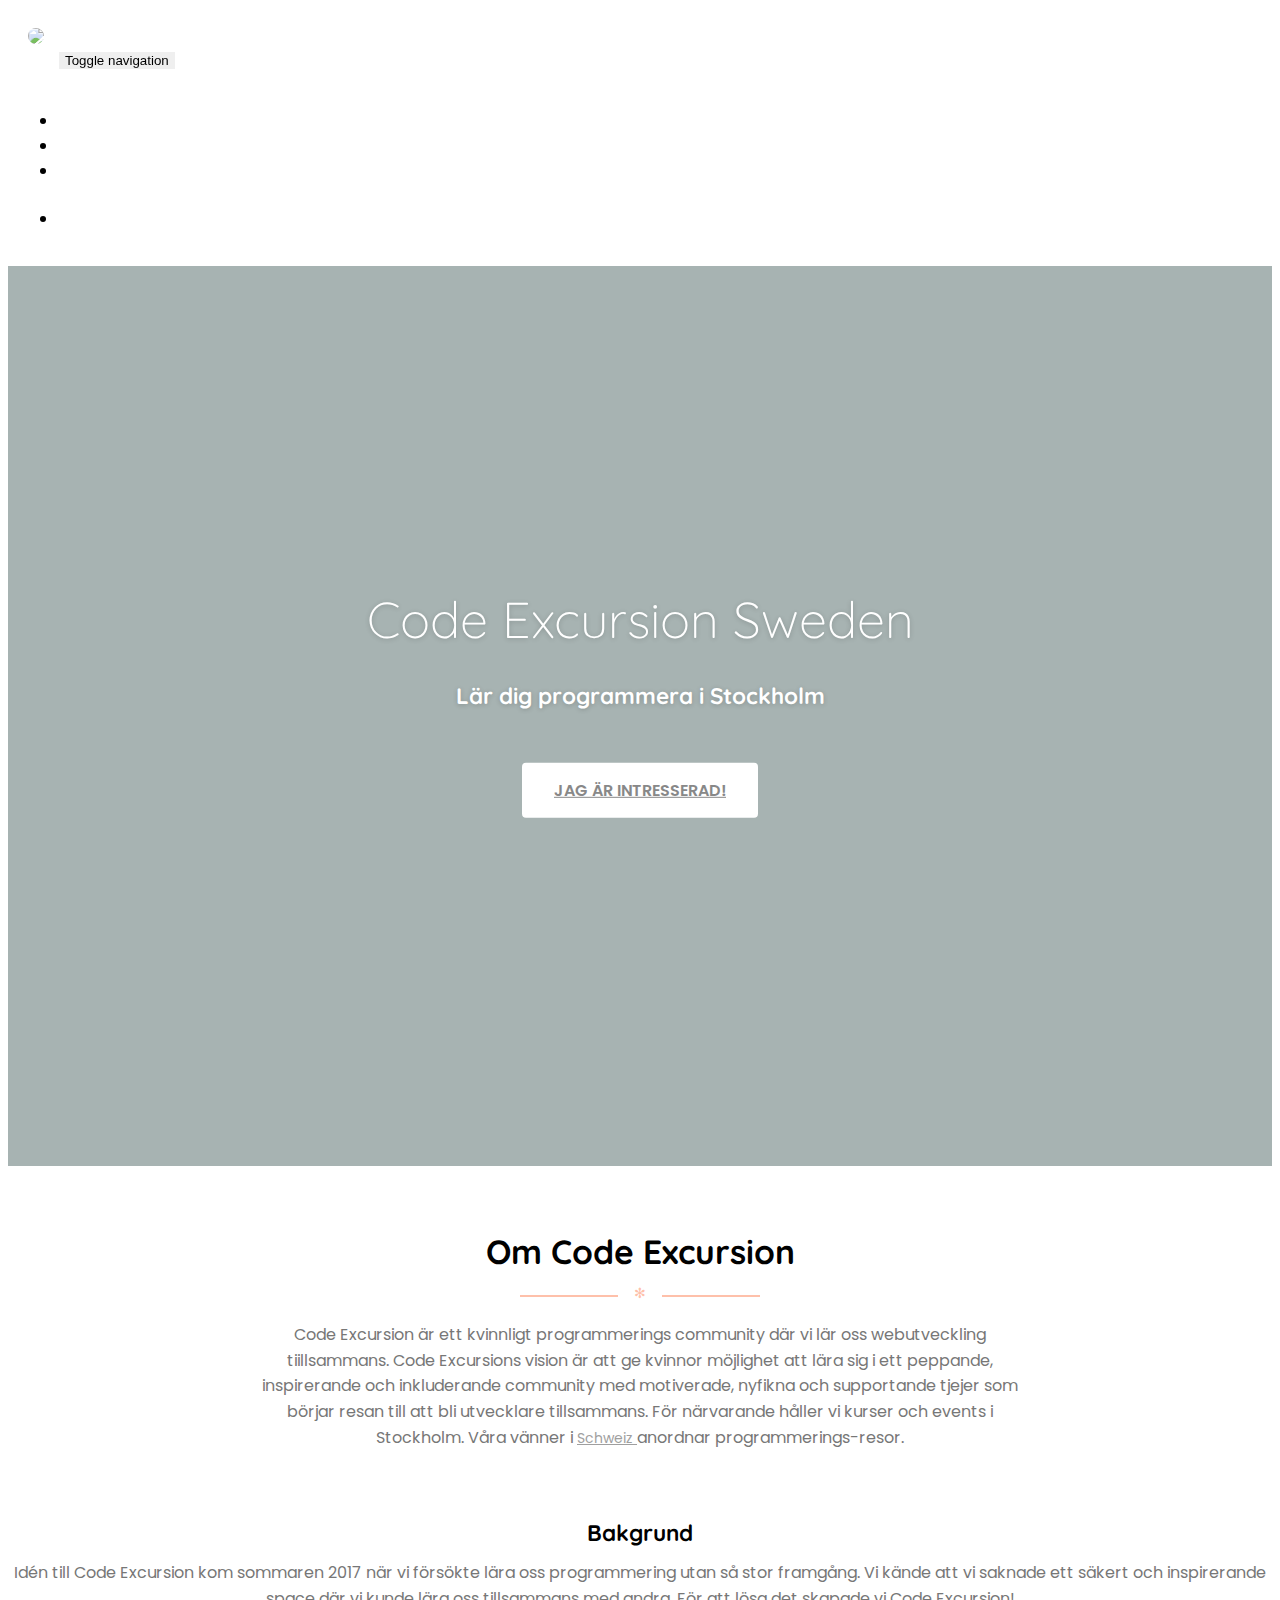
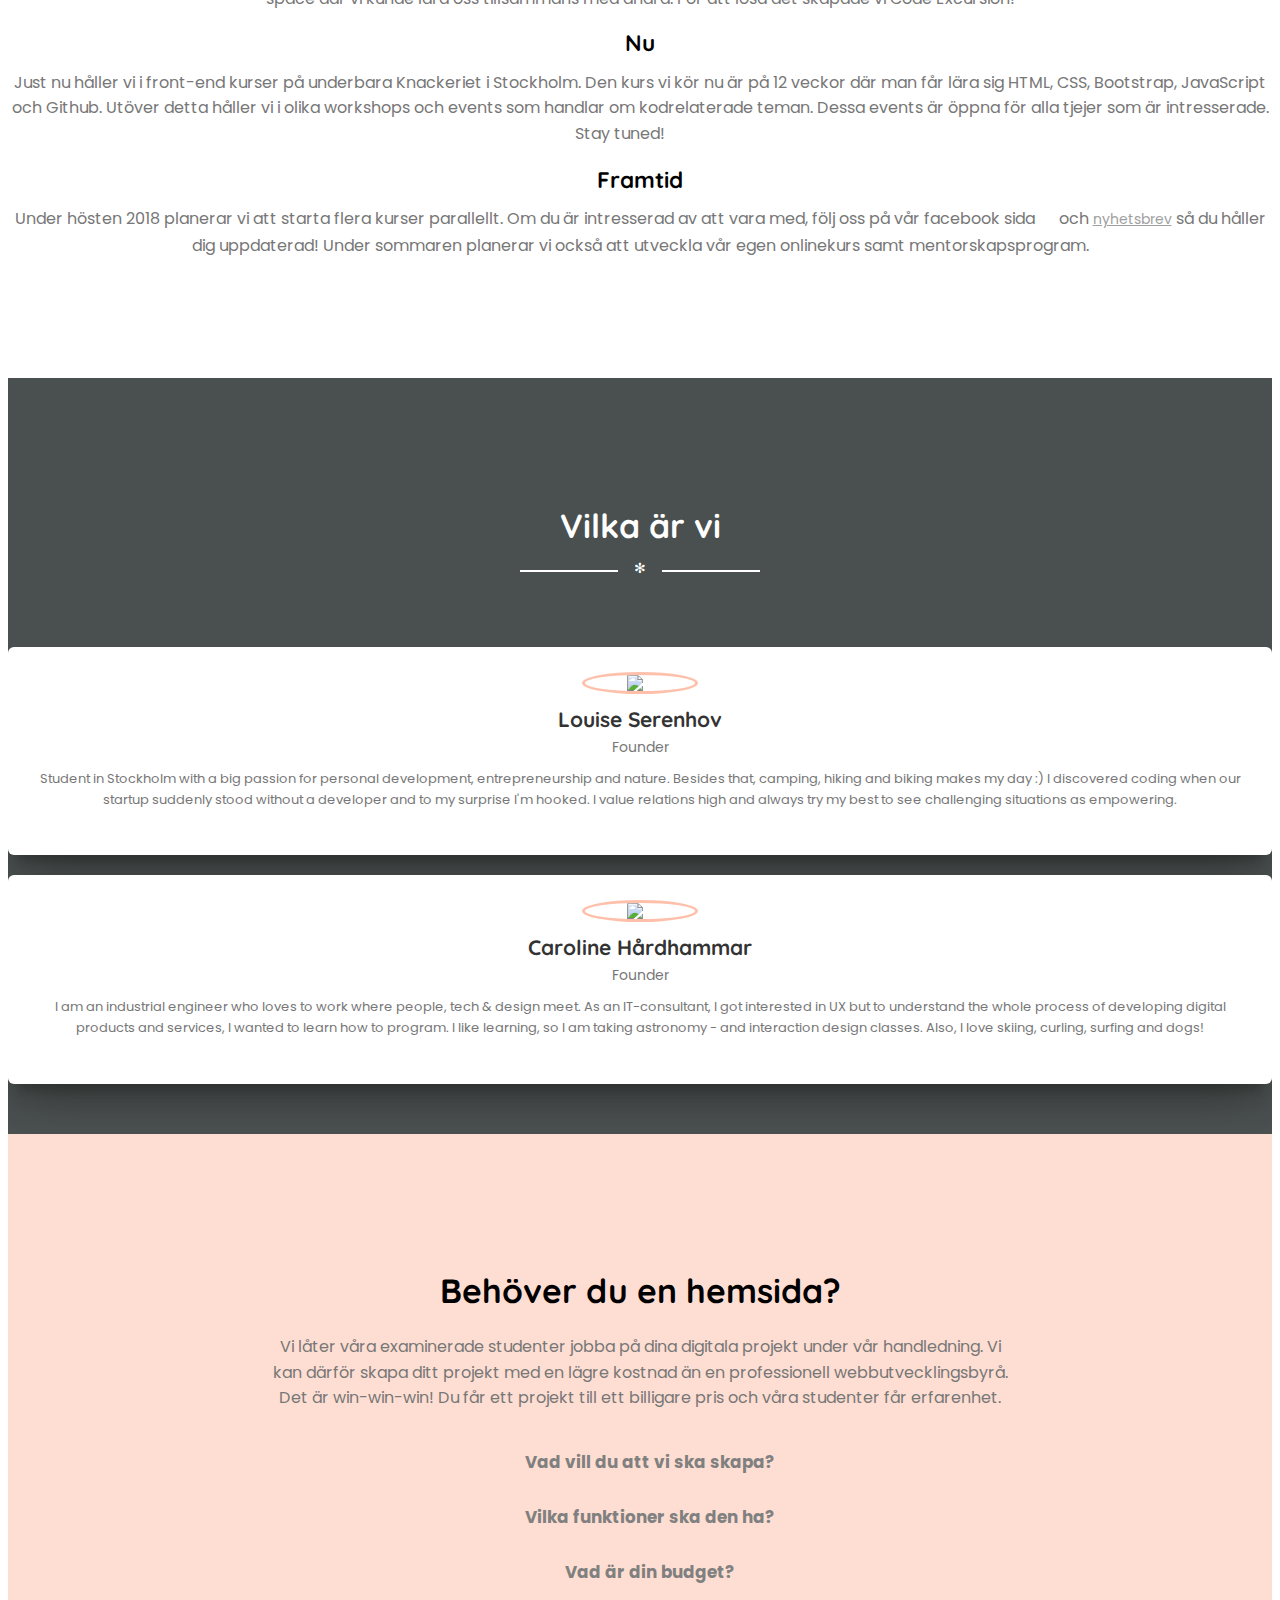
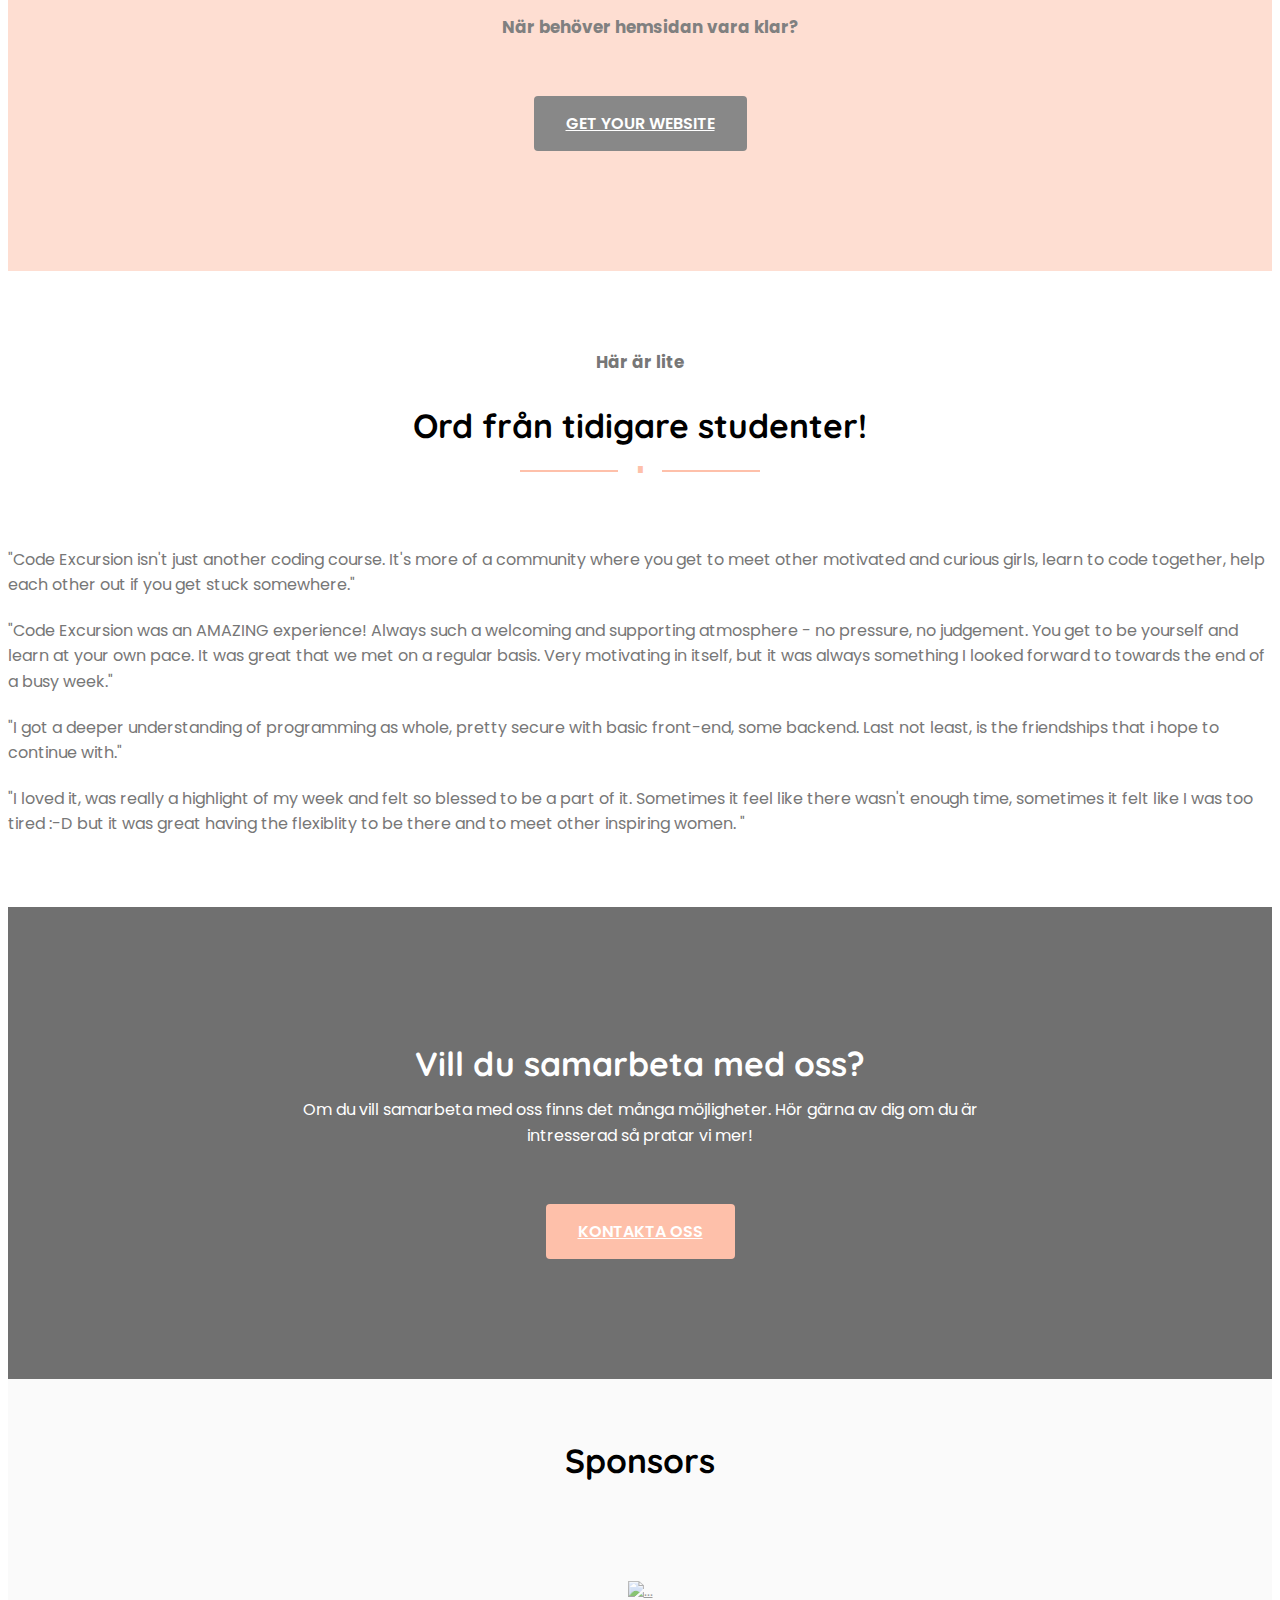
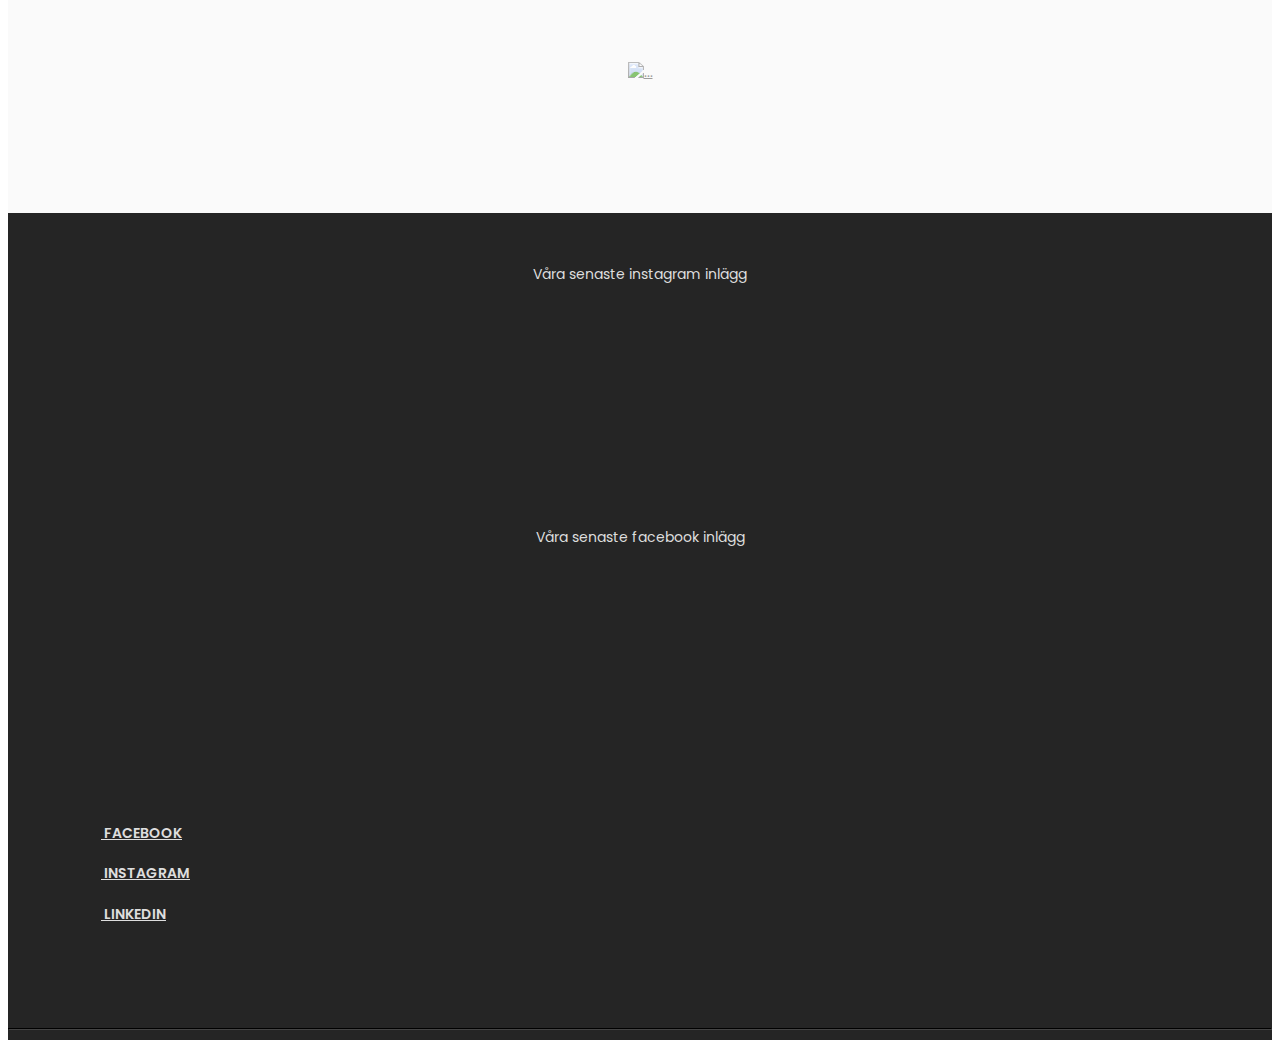
==== index.html @ 01b9827d "integratsocialmedia" ====
<!DOCTYPE html>
<html lang="en">

<head>
    <meta charset="utf-8" />
    <link rel="shortcut icon" href="assets/img/item.png" />

    <meta http-equiv="X-UA-Compatible" content="IE=edge,chrome=1" />
    <meta name="google-site-verification" content="tk77ORxzUtPR6IDr1yR9-koluuDzZXV5MfM1ZTw0uyM" />

    <title>Code Excursion, lär dig programmering i ett community.</title>
    <meta name="description" content="Code
    Excursions är ett peppande, inspirerande och inkluderande
    community med motiverade, nyfikna och supportande tjejer som börjar resan till att bli utvecklare
    tillsammans. Vi har kurser, events och workshops! " />

    <meta property="og:image" content="assets/img/back-03.png" />
    <meta name="viewport" content="width=device-width, initial-scale=1" />
    <meta property="og:image" content="assets/img/back-03.png" />
    <meta property="og:url" content="www.codeexcursion.se" />
    <meta property="og:type" content="website" />
    <meta property="og:title" content="Code Excursion" />
    <meta property="og:description" content="Code Excursion är ett kvinnligt programmerings community där tjejer lär sig programmering tillsammans i ett peppande, inspirerande och inkluderande
    community.">
    <meta content='width=device-width, initial-scale=1.0, maximum-scale=1.0, user-scalable=0' name='viewport' />
    <link href="assets/css/bootstrap.css" rel="stylesheet" />
    <link href="assets/css/new.css" rel="stylesheet" />

    <!--     Fonts and icons     -->
    <link href='https://fonts.googleapis.com/css?family=Cambo|Poppins:400,600' rel='stylesheet' type='text/css'>
    <link href="https://maxcdn.bootstrapcdn.com/font-awesome/latest/css/font-awesome.min.css" rel="stylesheet">
    <link href="assets/css/fonts/pe-icon-7-stroke.css" rel="stylesheet">
    <link href="https://fonts.googleapis.com/css?family=Quicksand" rel="stylesheet">
</head>

<body>

    <a href="sitemap.xml"></a>
    <nav class="navbar navbar-default navbar-transparent navbar-fixed-top" color-on-scroll="200">
        <!-- if yooooou want to keep the navbar hidden you can add this class to the navbar "navbar-burger"-->
        <div class="container">
            <div class="navbar-header">

                <a href="http://www.code-excursion.com/" class="navbar-brand">
                    <img src="assets/img/icon.png" class="homelogo">
                </a>
                <!--  <a href="http://www.code-excursion.com/"> <img alt="Home" src="assets/img/icon.png" class="navbar-brand img-circle"  /></a>-->

                <button id="menu-toggle" type="button" class="navbar-toggle" data-toggle="collapse" data-target="#example">
                    <span class="sr-only">Toggle navigation</span>
                    <span class="icon-bar bar1"></span>
                    <span class="icon-bar bar2"></span>
                    <span class="icon-bar bar3"></span>
                </button>
            </div>


            <div class="collapse navbar-collapse">
                <ul class="nav navbar-nav navbar-right navbar-uppercase navfix">

                    <li>
                        <a href="#needAWebsite"> Behöver du en hemsida?</a>
                    </li>

                    <li>
                        <a href="#aboutUs" class="dropdown-toggle" data-toggle="dropdown">Om oss</a>
                    </li>
                    <li>
                        <a href="mailto:codeexcursion@gmail.com">
                            Kontakta oss</a>
                    </li>

                    <li>
                        <div class="dropdown">
                            <button class="btn btn-default dropdown-toggle language__button" type="button" id="dropdownMenu1" data-toggle="dropdown"
                                aria-haspopup="true" aria-expanded="true">
                                SV
                                <span class="caret"></span>
                            </button>
                            <ul class="dropdown-menu lan__butt" aria-labelledby="dropdownMenu1">
                                <li>
                                    <a href="eng.html">ENG</a>
                                </li>

                            </ul>
                        </div>
                    </li>

                </ul>




            </div>
            <!-- /.navbar-collapse -->
        </div>
    </nav>


    <div class="section section-header">

        <div class="parallax filter filter-color-red">
            <div class="image" style="background-image: url('assets/img/header-2.png')">
            </div>
            <div class="container">


                <div class="content">
                    <div class="title-area">

                        <h1 class="title-modern">Code Excursion Sweden</h1>
                        <h3>Lär dig programmera i Stockholm</h3>

                    </div>

                    <div class="button-get-started">
                        <a href="http://eepurl.com/c5ocrX" target="_blank" class="btn btn-white btn-fill btn-lg ">
                            Jag är intresserad!
                        </a>
                    </div>
                </div>

            </div>
        </div>
    </div>

    <a name="what"></a>
    <div class="section">
        <div class="container">
            <div class="row">
                <div class="title-area" id="aboutUs">
                    <h2> Om Code Excursion</h2>
                    <div class="separator separator-danger">✻</div>
                    <p class="description">Code Excursion är ett kvinnligt programmerings community där vi lär oss webutveckling tiillsammans. Code
                        Excursions vision är att ge kvinnor möjlighet att lära sig i ett peppande, inspirerande och inkluderande
                        community med motiverade, nyfikna och supportande tjejer som börjar resan till att bli utvecklare
                        tillsammans. För närvarande håller vi kurser och events i Stockholm. Våra vänner i
                        <a href="http://codeexcursion.ch/">Schweiz </a> anordnar programmerings-resor. </p>
                </div>
            </div>
            <div class="row">
                <div class="col-md-4">
                    <div class="info-icon">
                        <div class="icon text-danger">
                            <i class="pe-7s-anchor"></i>
                        </div>
                        <h3>Bakgrund</h3>
                        <p class="description">Idén till Code Excursion kom sommaren 2017 när vi försökte lära oss programmering utan så stor framgång.
                            Vi kände att vi saknade ett säkert och inspirerande space där vi kunde lära oss tillsammans med
                            andra. För att lösa det skapade vi Code Excursion! </p>
                    </div>
                </div>
                <div class="col-md-4">
                    <div class="info-icon">
                        <div class="icon text-danger">
                            <i class="pe-7s-map"></i>
                        </div>
                        <h3>Nu</h3>
                        <p class="description">Just nu håller vi i front-end kurser på underbara Knackeriet i Stockholm. Den kurs vi kör nu är på
                            12 veckor där man får lära sig HTML, CSS, Bootstrap, JavaScript och Github. Utöver detta håller
                            vi i olika workshops och events som handlar om kodrelaterade teman. Dessa events är öppna för
                            alla tjejer som är intresserade. Stay tuned!
                            <a href="https://www.facebook.com/codeexcursion/">
                                <i class="fa fa-facebook-square"></i>
                            </a>
                            <a href="https://www.instagram.com/codeexcursion/">
                                <i class="fa fa-instagram"></i>
                            </a>
                        </p>
                    </div>
                </div>
                <div class="col-md-4">
                    <div class="info-icon">
                        <div class="icon text-danger">
                            <i class="pe-7s-paper-plane"></i>
                        </div>
                        <h3>Framtid</h3>
                        <p class="description">Under hösten 2018 planerar vi att starta flera kurser parallellt. Om du är intresserad av att vara
                            med, följ oss på vår facebook sida
                            <a href="https://www.facebook.com/codeexcursion/">
                                <i class="fa fa-facebook-square"></i>
                            </a>
                            och
                            <a href="http://eepurl.com/c5ocrX">nyhetsbrev</a> så du håller dig uppdaterad! Under sommaren planerar vi också att utveckla vår
                            egen onlinekurs samt mentorskapsprogram. </p>
                    </div>
                </div>
            </div>
        </div>
    </div>

    <a name="who"></a>
    <div class="section section-our-team-freebie">
        <div class="parallax filter filter-color-black">
            <div class="image" style="background-color: #819391">
            </div>
            <div class="container">
                <div class="content">
                    <div class="row">
                        <div class="title-area">
                            <h2>Vilka är vi</h2>
                            <div class="separator separator-danger">✻</div>

                        </div>
                    </div>

                    <div class="team">
                        <div class="row">
                            <div class="col-md-10 col-md-offset-1">
                                <div class="row">

                                    <div class="col-md-6">
                                        <div class="card card-member">
                                            <div class="content">
                                                <div class="avatar avatar-danger">
                                                    <img alt="..." class="img-circle" src="assets/img/louise.jpg" />
                                                </div>
                                                <div class="description">
                                                    <h3 class="title">Louise Serenhov</h3>
                                                    <p class="small-text">Founder</p>
                                                    <p class="description">Student in Stockholm with a big passion for personal development, entrepreneurship
                                                        and nature. Besides that, camping, hiking and biking makes my day
                                                        :) I discovered coding when our startup suddenly stood without a
                                                        developer and to my surprise I'm hooked. I value relations high and
                                                        always try my best to see challenging situations as empowering.
                                                    </p>
                                                </div>
                                            </div>
                                        </div>
                                    </div>



                                    <div class="col-md-6">
                                        <div class="card card-member">
                                            <div class="content">
                                                <div class="avatar avatar-danger">
                                                    <img alt="..." class="img-circle" src="assets/img/caroline.png" />
                                                </div>
                                                <div class="description">
                                                    <h3 class="title">Caroline Hårdhammar</h3>
                                                    <p class="small-text">Founder</p>
                                                    <p class="description">I am an industrial engineer who loves to work where people, tech & design
                                                        meet. As an IT-consultant, I got interested in UX but to understand
                                                        the whole process of developing digital products and services, I
                                                        wanted to learn how to program. I like learning, so I am taking astronomy
                                                        - and interaction design classes. Also, I love skiing, curling, surfing
                                                        and dogs!</p>
                                                </div>
                                            </div>
                                        </div>
                                    </div>
                                </div>
                            </div>
                        </div>
                    </div>
                </div>
            </div>
        </div>
    </div>


    <a name="needAWebsite"></a>
    <div class="section section-small section-get-started">
        <div class="parallax">
            <div class="image" style="background-color:  #fec0aa87">
            </div>
            <div class="container">
                <div class="title-area">
                    <h2>Behöver du en hemsida?</h2>

                    <p class="description" style="padding:10px">Vi låter våra examinerade studenter jobba på dina digitala projekt under vår handledning. Vi kan därför
                        skapa ditt projekt med en lägre kostnad än en professionell webbutvecklingsbyrå. Det är win-win-win!
                        Du får ett projekt till ett billigare pris och våra studenter får erfarenhet.</p>

                    <h5>
                        <i class="fa fa-pencil"></i>Vad vill du att vi ska skapa?</h5>

                    <h5>
                        <i class="fa fa-cog"></i>Vilka funktioner ska den ha?</h5>
                    <h5>
                        <i class="fa fa-credit-card"></i>Vad är din budget?</h5>
                    <h5>
                        <i class="fa fa-hourglass"></i>När behöver hemsidan vara klar? </h5>

                </div>

                <div class="button-get-started">
                    <a href="mailto:codeexcursion@gmail.com" target="_blank" class="btn btn-fill btn-lg">Get your website</a>
                </div>
            </div>
        </div>
    </div>


    <div class="section section-our-clients-freebie paddingnone">
        <div class="container">
            <div class="title-area">
                <h5 class="subtitle text-gray">Här är lite</h5>
                <h2>Ord från tidigare studenter!</h2>
                <div class="separator separator-danger">∎</div>
            </div>

            <div class="row text-center">
                <div class="col-md-3">

                    <div class="img-responsive chall">
                        <p class="description">
                            "Code Excursion isn't just another coding course. It's more of a community where you get to meet other motivated and curious
                            girls, learn to code together, help each other out if you get stuck somewhere."
                        </p>
                    </div>




                </div>
                <div class="col-md-3">
                    <!-- <a href=""> -->
                    <div class="img-responsive chall">
                        <p class="description">"Code Excursion was an AMAZING experience! Always such a welcoming and supporting atmosphere - no
                            pressure, no judgement. You get to be yourself and learn at your own pace. It was great that
                            we met on a regular basis. Very motivating in itself, but it was always something I looked forward
                            to towards the end of a busy week."
                        </p>
                    </div>



                    <!-- </a> -->
                </div>
                <div class="col-md-3">
                    <!-- <a href=""> -->
                    <div class="img-responsive chall">
                        <p class="description"> "I got a deeper understanding of programming as whole, pretty secure with basic front-end, some backend.
                            Last not least, is the friendships that i hope to continue with."
                        </p>
                    </div>
                </div>
                <div class="col-md-3">
                    <!-- <a href=""> -->
                    <div class="img-responsive chall">
                        <p class="description"> "I loved it, was really a highlight of my week and felt so blessed to be a part of it. Sometimes
                            it feel like there wasn't enough time, sometimes it felt like I was too tired :-D but it was
                            great having the flexiblity to be there and to meet other inspiring women. "
                        </p>
                    </div>
                </div>
                <!-- <ul class="nav nav-text" role="tablist">
                <li class="active">
                    <a href="#testimonial1" role="tab" data-toggle="tab">
                        <div class="image-clients">
                            <img alt="..." class="img-circle" src="assets/img/louise.jpg"/>
                        </div>
                    </a>
                </li>
                <li>
                    <a href="#testimonial2" role="tab" data-toggle="tab">
                        <div class="image-clients">
                            <img alt="..." class="img-circle" src="assets/img/corina.jpg"/>
                        </div>
                    </a>
                </li>
                <li>
                    <a href="#testimonial3" role="tab" data-toggle="tab">
                        <div class="image-clients">
                            <img alt="..." class="img-circle" src="assets/img/corina.jpg"/>
                        </div>
                    </a>
                </li>
            </ul> -->


                <!-- <div class="tab-content">
                <div class="tab-pane active" id="testimonial1">
                    <p class="description">
                        "Code Excursion isn't just another coding course. It's more of a community where you get to meet other motivated and curious girls, learn to code together, help each other out if you get stuck somewhere."
                    </p>
                </div>
                <div class="tab-pane" id="testimonial2">
                    <p class="description">Dandelion cucumber earthnut pea peanut soko zucchini.Dandelion cucumber earthnut pea peanut soko zucchini.Dandelion cucumber earthnut pea peanut soko zucchini.Dandelion cucumber earthnut pea peanut soko zucchini.
                    </p>
                </div>
                <div class="tab-pane" id="testimonial3">
                    <p class="description"> Dandelion chhhuucumber earthnut pea peanut soko zucchini.
                    </p>
                </div>

            </div> -->




            </div>
        </div>
    </div>

    <div class="section section-small section-get-started">
        <div class="parallax filter">
            <div class="image" style="background-image: url('assets/img/SponsorPic.jpeg')">
            </div>
            <div class="container">
                <div class="title-area">
                    <h2 class="text-white">Vill du samarbeta med oss?</h2>

                    <p class="description"> Om du vill samarbeta med oss finns det många möjligheter. Hör gärna av dig om du är intresserad så pratar
                        vi mer! </p>
                </div>

                <div class="button-get-started">
                    <a href="mailto:louise@codeexcursion.se" class="btn btn-danger btn-fill btn-lg">Kontakta oss</a>
                </div>
            </div>
        </div>
    </div>

    <div class="section section-our-team-freebie sponsors">
        <div class="parallax">
            <div class="image" style="background-color: #fafafa">
            </div>
            <div class="container">
                <div class="content">
                    <div class="row">
                        <div class="title-area">
                            <h2>Sponsors</h2>
                        </div>
                    </div>
                    <div class="row">
                        <div class="col-sm-6">
                            <div class="info-icon">
                                <a target="_blank" href="http://knackeriet.se/">
                                    <img alt="..." style="height: 40%; width: 40%; padding: 30px; " class="smaller" src="assets/img/knackeriet_bw1.png" />
                                </a>
                            </div>
                        </div>

                        <div class="col-sm-6">
                            <div class="info-icon">
                                <a target="_blank" href="https://misshosting.se/codeexcursion">
                                    <img alt="..." style="height: 40%; width: 40%; padding: 30px; " class="smaller" src="assets/img/miss-hosting-logo.png" />
                                </a>
                            </div>
                        </div>
                    </div>
                </div>
            </div>
        </div>
    </div>



    <footer class="footer footer-big footer-color-black" data-color="black">
        <div class="container">
            <div class="row">
                <div class="" id="social-media">
                    <div class="info">


                        <nav>

                            <div class="col-md-4">
                                <!-- SnapWidget instagram -->
                                <div class="instawidget">
                                    <p>Våra senaste instagram inlägg</p>
                                    <iframe src="https://snapwidget.com/embed/533039" class="snapwidget-widget" allowtransparency="true" frameborder="0" scrolling="no"
                                        style="border:none; overflow:hidden; width:190px; height:190px; display: flex; margin: auto"></iframe>
                                </div>
                            </div>
                            <!-- SnapWidget facebook -->
                            <div class="col-md-4">
                                <div class="instawidget">
                                        <p>Våra senaste facebook inlägg</p>
                        
                                    <iframe src="https://snapwidget.com/embed/533267" class="snapwidget-widget" allowtransparency="true" frameborder="0" scrolling="no"
                                        style="border:none; overflow:hidden; width:190px; height: 190px; display: flex; margin: auto"></iframe>
                               
                                    </div>
                            </div>
                            <div class="col-md-4">

                                <ul class = "socialmedia">
                                    <a href="https://www.facebook.com/codeexcursion/" class="btn btn-social btn-facebook btn-simple">
                                        <i class="fa fa-facebook-square"></i> Facebook
                                    </a>


                                    <a href="https://www.instagram.com/codeexcursion/" class="btn btn-social btn-dribbble btn-simple">
                                        <i class="fa fa-instagram"></i> Instagram
                                    </a>


                                    <a href="https://www.linkedin.com/company/25016406/" class="btn btn-social btn-twitter btn-simple">
                                        <i class="fa fa-linkedin"></i> LinkedIn
                                    </a>
                                </ul>
                            </div>

                        </nav>
                    </div>
                </div>
            </div>
            <hr>

        </div>


    </footer>

</body>

<!--   core js files    -->
<script src="assets/js/jquery.min.js" type="text/javascript"></script>
<script src="assets/js/bootstrap.js" type="text/javascript"></script>

<!--  js library for devices recognition -->
<script type="text/javascript" src="assets/js/modernizr.js"></script>

<!--  script for google maps   -->
<script type="text/javascript" src="https://maps.googleapis.com/maps/api/js"></script>

<!--   file where we handle all the script from the Gaia - Bootstrap Template   -->
<script type="text/javascript" src="assets/js/gaia.js"></script>

</html>
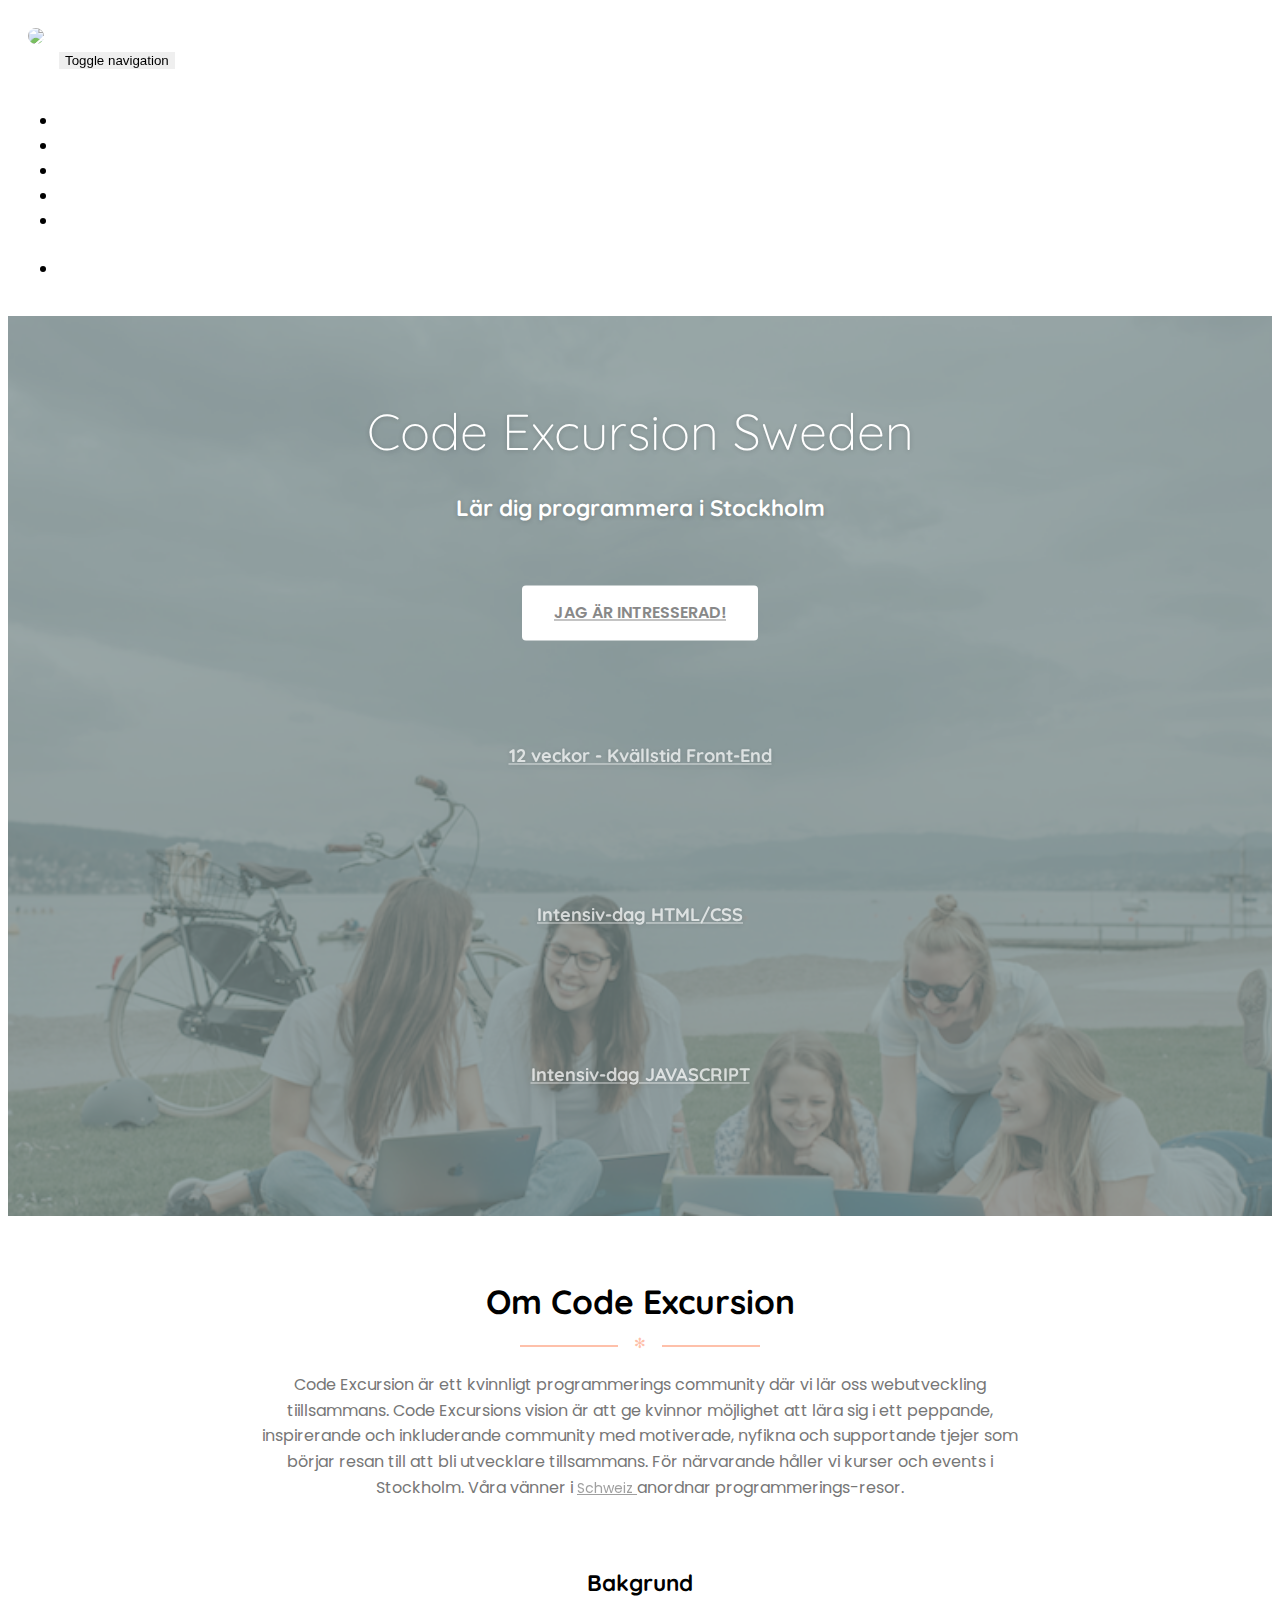
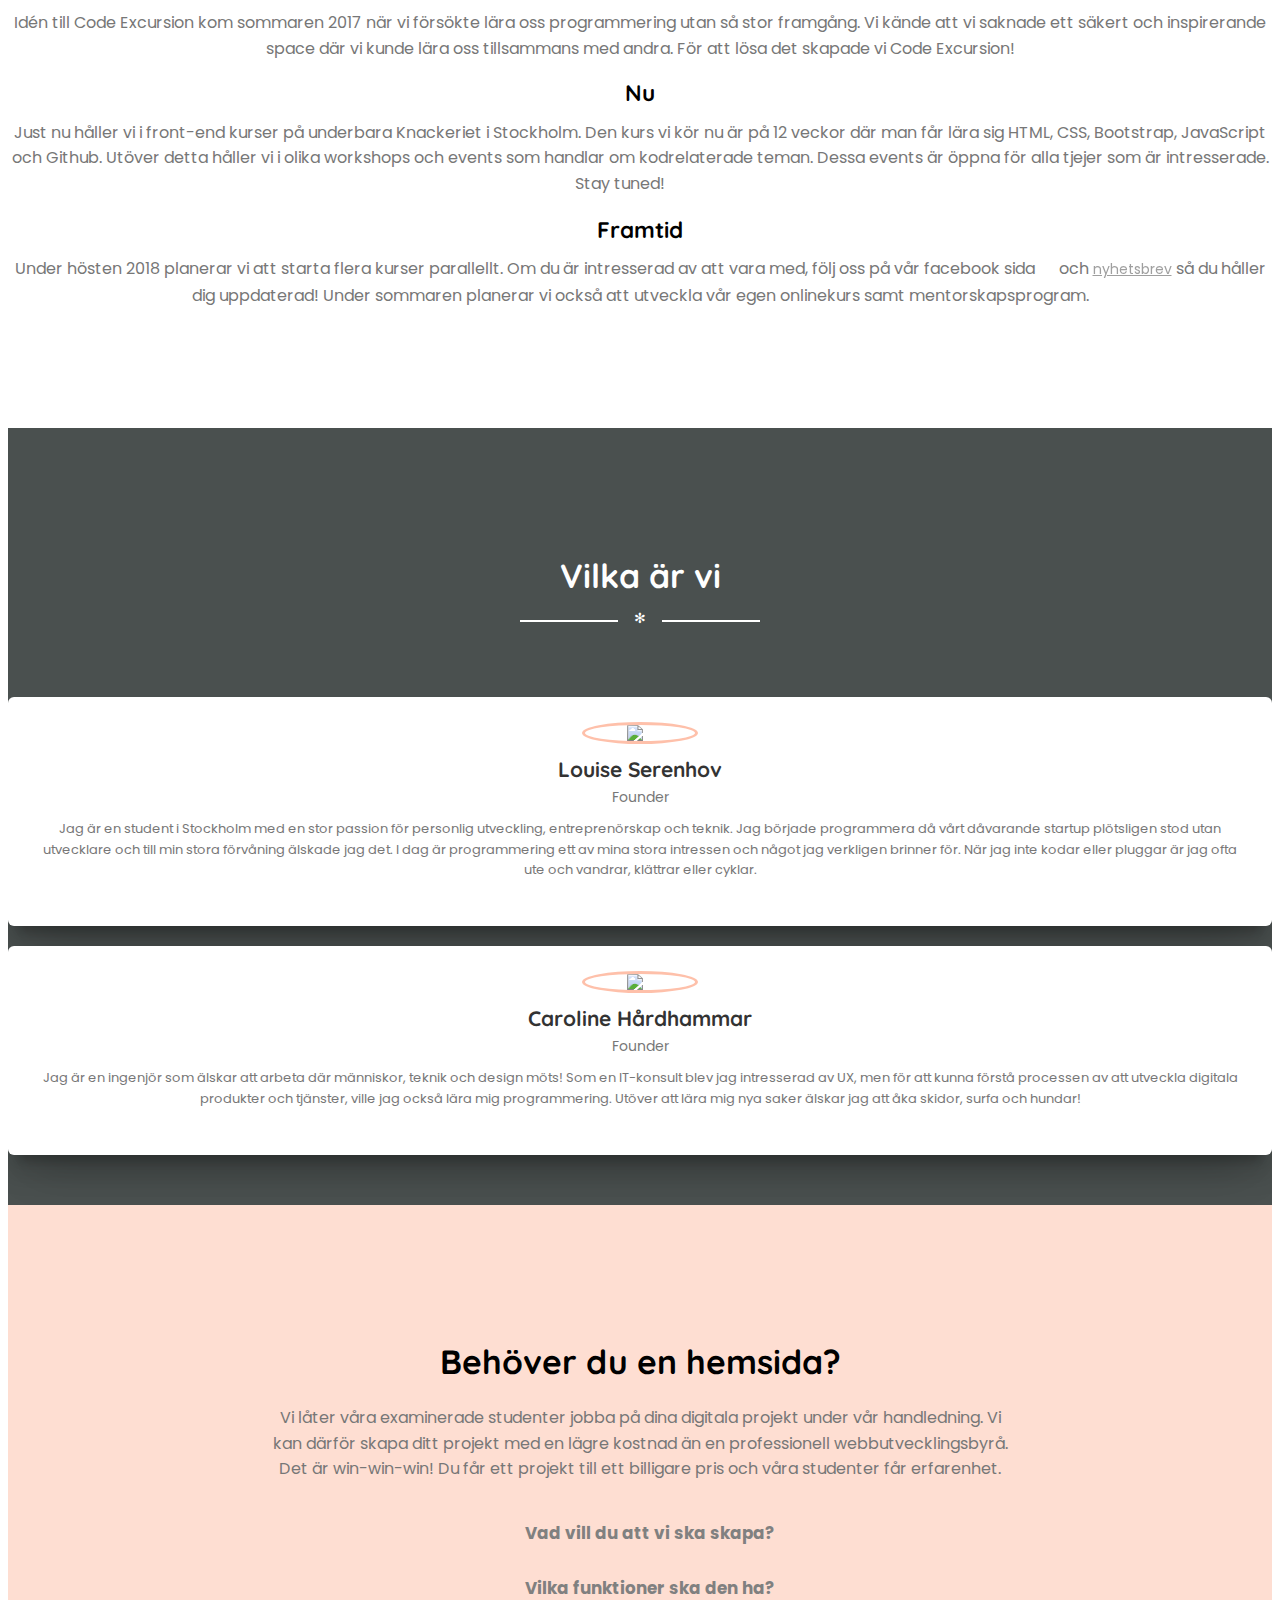
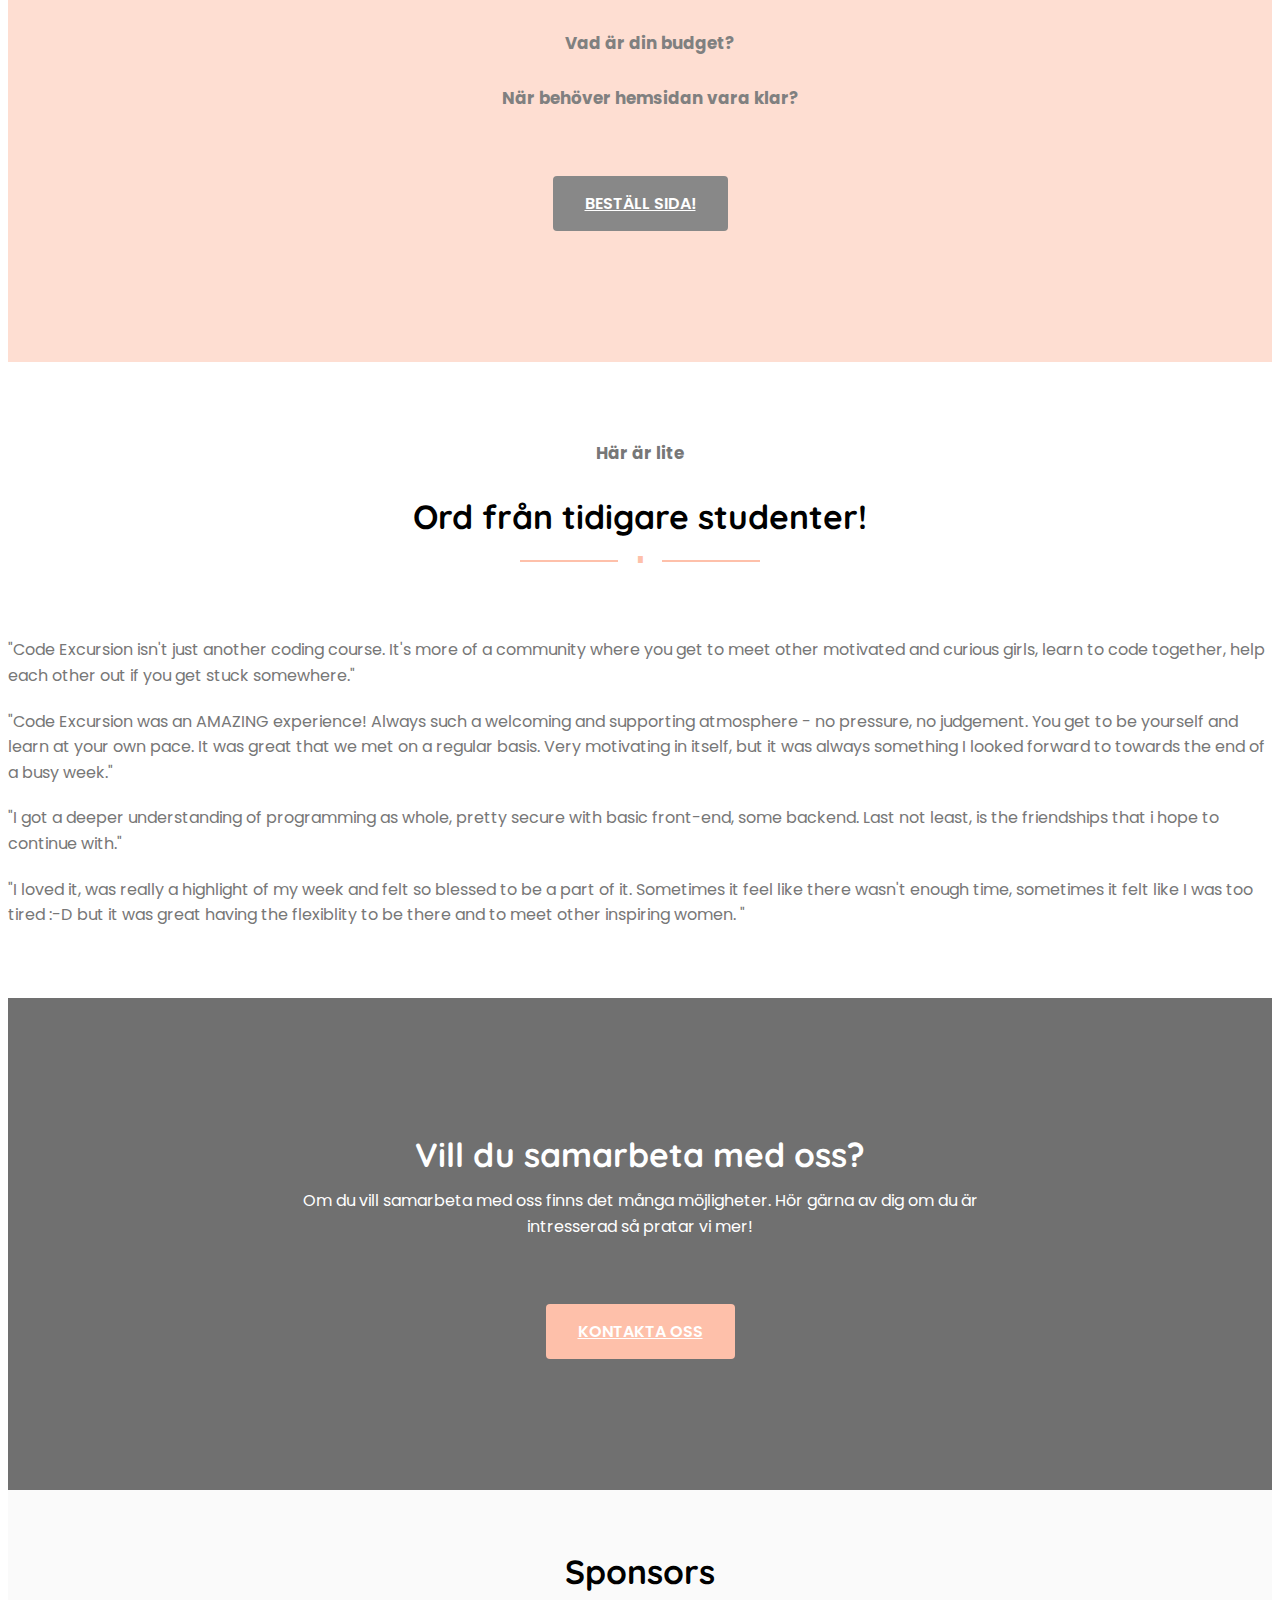
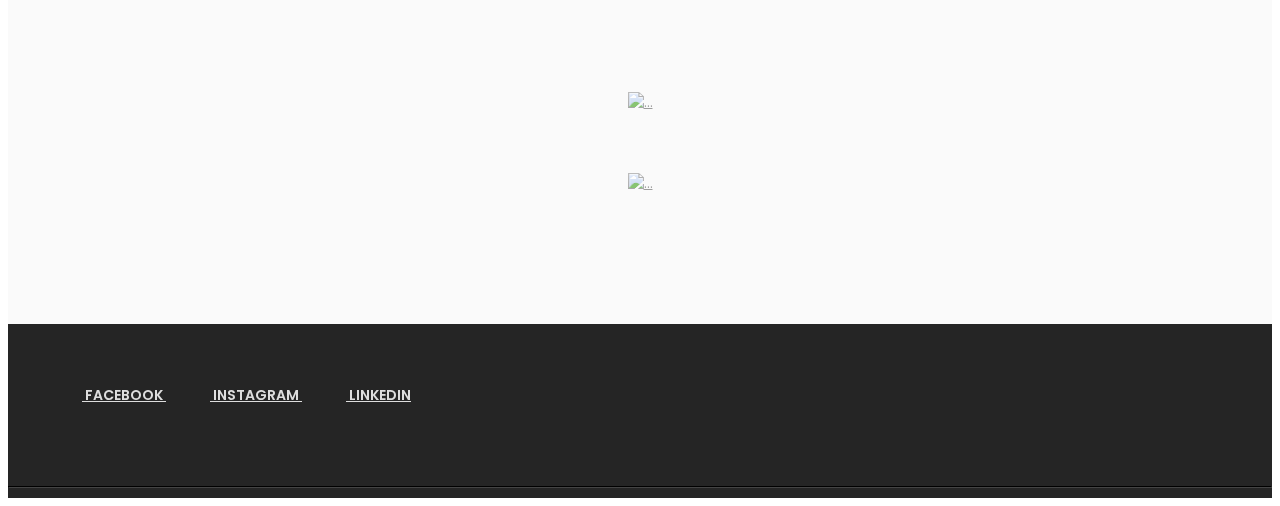
==== commit eefc0ed9: "adding courses" ====
--- a/index.html
+++ b/index.html
@@ -31,17 +31,35 @@
     <link href="https://maxcdn.bootstrapcdn.com/font-awesome/latest/css/font-awesome.min.css" rel="stylesheet">
     <link href="assets/css/fonts/pe-icon-7-stroke.css" rel="stylesheet">
     <link href="https://fonts.googleapis.com/css?family=Quicksand" rel="stylesheet">
+
+
 </head>
 
 <body>
-
+    <!-- Load Facebook SDK for JavaScript -->
+    <div id="fb-root"></div>
+    <script>(function (d, s, id) {
+            var js, fjs = d.getElementsByTagName(s)[0];
+            if (d.getElementById(id)) return;
+            js = d.createElement(s); js.id = id;
+            js.src = 'https://connect.facebook.net/en_US/sdk/xfbml.customerchat.js#xfbml=1&version=v2.12&autoLogAppEvents=1';
+            fjs.parentNode.insertBefore(js, fjs);
+        }(document, 'script', 'facebook-jssdk'));</script>
+
+    <!-- Your customer chat code -->
+    <div class="fb-customerchat" attribution="setup_tool" page_id="432981623768734" logged_in_greeting="Hi! So happy you are here! Just write us if you have any questions :) "
+        logged_out_greeting="Hi! So happy you are here! Write us if you have any questions :) ">
+    </div>
     <a href="sitemap.xml"></a>
+    <!-- <div class="fb-customerchat"
+    page_id="432981623768734">
+   </div> -->
     <nav class="navbar navbar-default navbar-transparent navbar-fixed-top" color-on-scroll="200">
         <!-- if yooooou want to keep the navbar hidden you can add this class to the navbar "navbar-burger"-->
         <div class="container">
             <div class="navbar-header">
 
-                <a href="http://www.code-excursion.com/" class="navbar-brand">
+                <a href="http://www.codeexcursion.se/" class="navbar-brand">
                     <img src="assets/img/icon.png" class="homelogo">
                 </a>
                 <!--  <a href="http://www.code-excursion.com/"> <img alt="Home" src="assets/img/icon.png" class="navbar-brand img-circle"  /></a>-->
@@ -57,13 +75,18 @@
 
             <div class="collapse navbar-collapse">
                 <ul class="nav navbar-nav navbar-right navbar-uppercase navfix">
-
                     <li>
-                        <a href="#needAWebsite"> Behöver du en hemsida?</a>
+                        <a href="#needAWebsite"> Kurser/events</a>
                     </li>
-
                     <li>
-                        <a href="#aboutUs" class="dropdown-toggle" data-toggle="dropdown">Om oss</a>
+                        <a href="#needAWebsite"> Behöver du hemsida?</a>
+                    </li>
+
+                    <li>
+                        <a href="#aboutUs">Om oss</a>
+                    </li>
+                    <li>
+                        <a href="svefaq.html">FAQ</a>
                     </li>
                     <li>
                         <a href="mailto:codeexcursion@gmail.com">
@@ -100,35 +123,63 @@
     <div class="section section-header">
 
         <div class="parallax filter filter-color-red">
-            <div class="image" style="background-image: url('assets/img/header-2.png')">
+            <div class="image" style="background-image: url('assets/img/back.jpg')">
             </div>
             <div class="container">
-
-
                 <div class="content">
                     <div class="title-area">
-
                         <h1 class="title-modern">Code Excursion Sweden</h1>
                         <h3>Lär dig programmera i Stockholm</h3>
 
                     </div>
-
-                    <div class="button-get-started">
-                        <a href="http://eepurl.com/c5ocrX" target="_blank" class="btn btn-white btn-fill btn-lg ">
-                            Jag är intresserad!
+                    <div class="button_style">
+                        <div class="button-get-started">
+                            <a href="http://eepurl.com/c5ocrX" target="_blank" class="btn btn-white btn-fill btn-lg ">
+                                Jag är intresserad!
+                            </a>
+                        </div>
+                    </div>
+                    <div class="text-center courses__firstpage">
+                        <a href="kurser.html" style="color: white">
+                            <div class="col-md-4 firstmodalpadd challactive">
+                                <h4>
+                                    <strong>12 veckor - Kvällstid Front-End </strong>
+                                </h4>
+                                <i class="pe-7s-angle-up icon__arrow"></i>
+                            </div>
                         </a>
-                    </div>
-                </div>
-
-            </div>
-        </div>
-    </div>
-
-    <a name="what"></a>
+                   
+                    <a href="kurser.html" style="color: white">
+                        <div class="col-md-4 firstmodalpadd challactive">
+                            <h4>
+                                <strong>Intensiv-dag HTML/CSS </strong>
+                            </h4>
+                            <i class="pe-7s-angle-up icon__arrow"></i>
+                        </div>
+                    </a>
+
+                    <a href="kurser.html" style="color: white">
+                        <div class="col-md-4">
+                            <div class="img-responsive challactive firstmodalpadd">
+                                <h4>
+                                    <strong>Intensiv-dag JAVASCRIPT </strong>
+                                </h4>
+                                <i class="pe-7s-angle-up icon__arrow"></i>
+                            </div>
+                        </div>
+                    </a>
+                </div>
+            </div>
+
+        </div>
+    </div>
+    </div>
+
+    <a name="aboutUs"></a>
     <div class="section">
         <div class="container">
             <div class="row">
-                <div class="title-area" id="aboutUs">
+                <div class="title-area">
                     <h2> Om Code Excursion</h2>
                     <div class="separator separator-danger">✻</div>
                     <p class="description">Code Excursion är ett kvinnligt programmerings community där vi lär oss webutveckling tiillsammans. Code
@@ -218,11 +269,12 @@
                                                 <div class="description">
                                                     <h3 class="title">Louise Serenhov</h3>
                                                     <p class="small-text">Founder</p>
-                                                    <p class="description">Student in Stockholm with a big passion for personal development, entrepreneurship
-                                                        and nature. Besides that, camping, hiking and biking makes my day
-                                                        :) I discovered coding when our startup suddenly stood without a
-                                                        developer and to my surprise I'm hooked. I value relations high and
-                                                        always try my best to see challenging situations as empowering.
+                                                    <p class="description">Jag är en student i Stockholm med en stor passion för personlig utveckling,
+                                                        entreprenörskap och teknik. Jag började programmera då vårt dåvarande
+                                                        startup plötsligen stod utan utvecklare och till min stora förvåning
+                                                        älskade jag det. I dag är programmering ett av mina stora intressen
+                                                        och något jag verkligen brinner för. När jag inte kodar eller pluggar
+                                                        är jag ofta ute och vandrar, klättrar eller cyklar.
                                                     </p>
                                                 </div>
                                             </div>
@@ -240,12 +292,11 @@
                                                 <div class="description">
                                                     <h3 class="title">Caroline Hårdhammar</h3>
                                                     <p class="small-text">Founder</p>
-                                                    <p class="description">I am an industrial engineer who loves to work where people, tech & design
-                                                        meet. As an IT-consultant, I got interested in UX but to understand
-                                                        the whole process of developing digital products and services, I
-                                                        wanted to learn how to program. I like learning, so I am taking astronomy
-                                                        - and interaction design classes. Also, I love skiing, curling, surfing
-                                                        and dogs!</p>
+                                                    <p class="description">Jag är en ingenjör som älskar att arbeta där människor, teknik och design
+                                                        möts! Som en IT-konsult blev jag intresserad av UX, men för att kunna
+                                                        förstå processen av att utveckla digitala produkter och tjänster,
+                                                        ville jag också lära mig programmering. Utöver att lära mig nya saker
+                                                        älskar jag att åka skidor, surfa och hundar! </p>
                                                 </div>
                                             </div>
                                         </div>
@@ -286,7 +337,7 @@
                 </div>
 
                 <div class="button-get-started">
-                    <a href="mailto:codeexcursion@gmail.com" target="_blank" class="btn btn-fill btn-lg">Get your website</a>
+                    <a href="mailto:codeexcursion@gmail.com" target="_blank" class="btn btn-fill btn-lg">Beställ sida!</a>
                 </div>
             </div>
         </div>
@@ -304,7 +355,7 @@
             <div class="row text-center">
                 <div class="col-md-3">
 
-                    <div class="img-responsive chall">
+                    <div class="img-responsive">
                         <p class="description">
                             "Code Excursion isn't just another coding course. It's more of a community where you get to meet other motivated and curious
                             girls, learn to code together, help each other out if you get stuck somewhere."
@@ -317,7 +368,7 @@
                 </div>
                 <div class="col-md-3">
                     <!-- <a href=""> -->
-                    <div class="img-responsive chall">
+                    <div class="img-responsive">
                         <p class="description">"Code Excursion was an AMAZING experience! Always such a welcoming and supporting atmosphere - no
                             pressure, no judgement. You get to be yourself and learn at your own pace. It was great that
                             we met on a regular basis. Very motivating in itself, but it was always something I looked forward
@@ -331,7 +382,7 @@
                 </div>
                 <div class="col-md-3">
                     <!-- <a href=""> -->
-                    <div class="img-responsive chall">
+                    <div class="img-responsive">
                         <p class="description"> "I got a deeper understanding of programming as whole, pretty secure with basic front-end, some backend.
                             Last not least, is the friendships that i hope to continue with."
                         </p>
@@ -339,7 +390,7 @@
                 </div>
                 <div class="col-md-3">
                     <!-- <a href=""> -->
-                    <div class="img-responsive chall">
+                    <div class="img-responsive">
                         <p class="description"> "I loved it, was really a highlight of my week and felt so blessed to be a part of it. Sometimes
                             it feel like there wasn't enough time, sometimes it felt like I was too tired :-D but it was
                             great having the flexiblity to be there and to meet other inspiring women. "
@@ -429,7 +480,7 @@
                         <div class="col-sm-6">
                             <div class="info-icon">
                                 <a target="_blank" href="http://knackeriet.se/">
-                                    <img alt="..." style="height: 40%; width: 40%; padding: 30px; " class="smaller" src="assets/img/knackeriet_bw1.png" />
+                                    <img alt="..." class="smaller" src="assets/img/knackeriet_bw1.png" />
                                 </a>
                             </div>
                         </div>
@@ -437,7 +488,7 @@
                         <div class="col-sm-6">
                             <div class="info-icon">
                                 <a target="_blank" href="https://misshosting.se/codeexcursion">
-                                    <img alt="..." style="height: 40%; width: 40%; padding: 30px; " class="smaller" src="assets/img/miss-hosting-logo.png" />
+                                    <img alt="..." class="smaller" src="assets/img/miss-hosting-logo.png" />
                                 </a>
                             </div>
                         </div>
@@ -458,15 +509,15 @@
 
                         <nav>
 
-                            <div class="col-md-4">
-                                <!-- SnapWidget instagram -->
+                            <!-- <div class="col-md-4">
+                                
                                 <div class="instawidget">
                                     <p>Våra senaste instagram inlägg</p>
                                     <iframe src="https://snapwidget.com/embed/533039" class="snapwidget-widget" allowtransparency="true" frameborder="0" scrolling="no"
                                         style="border:none; overflow:hidden; width:190px; height:190px; display: flex; margin: auto"></iframe>
                                 </div>
                             </div>
-                            <!-- SnapWidget facebook -->
+                           
                             <div class="col-md-4">
                                 <div class="instawidget">
                                         <p>Våra senaste facebook inlägg</p>
@@ -476,9 +527,10 @@
                                
                                     </div>
                             </div>
-                            <div class="col-md-4">
-
-                                <ul class = "socialmedia">
+                            <div class="col-md-4"> -->
+
+                            <ul class="socialmedia text-center">
+                                <li>
                                     <a href="https://www.facebook.com/codeexcursion/" class="btn btn-social btn-facebook btn-simple">
                                         <i class="fa fa-facebook-square"></i> Facebook
                                     </a>
@@ -492,8 +544,9 @@
                                     <a href="https://www.linkedin.com/company/25016406/" class="btn btn-social btn-twitter btn-simple">
                                         <i class="fa fa-linkedin"></i> LinkedIn
                                     </a>
-                                </ul>
-                            </div>
+                                </li>
+                            </ul>
+                            <!-- </div> -->
 
                         </nav>
                     </div>
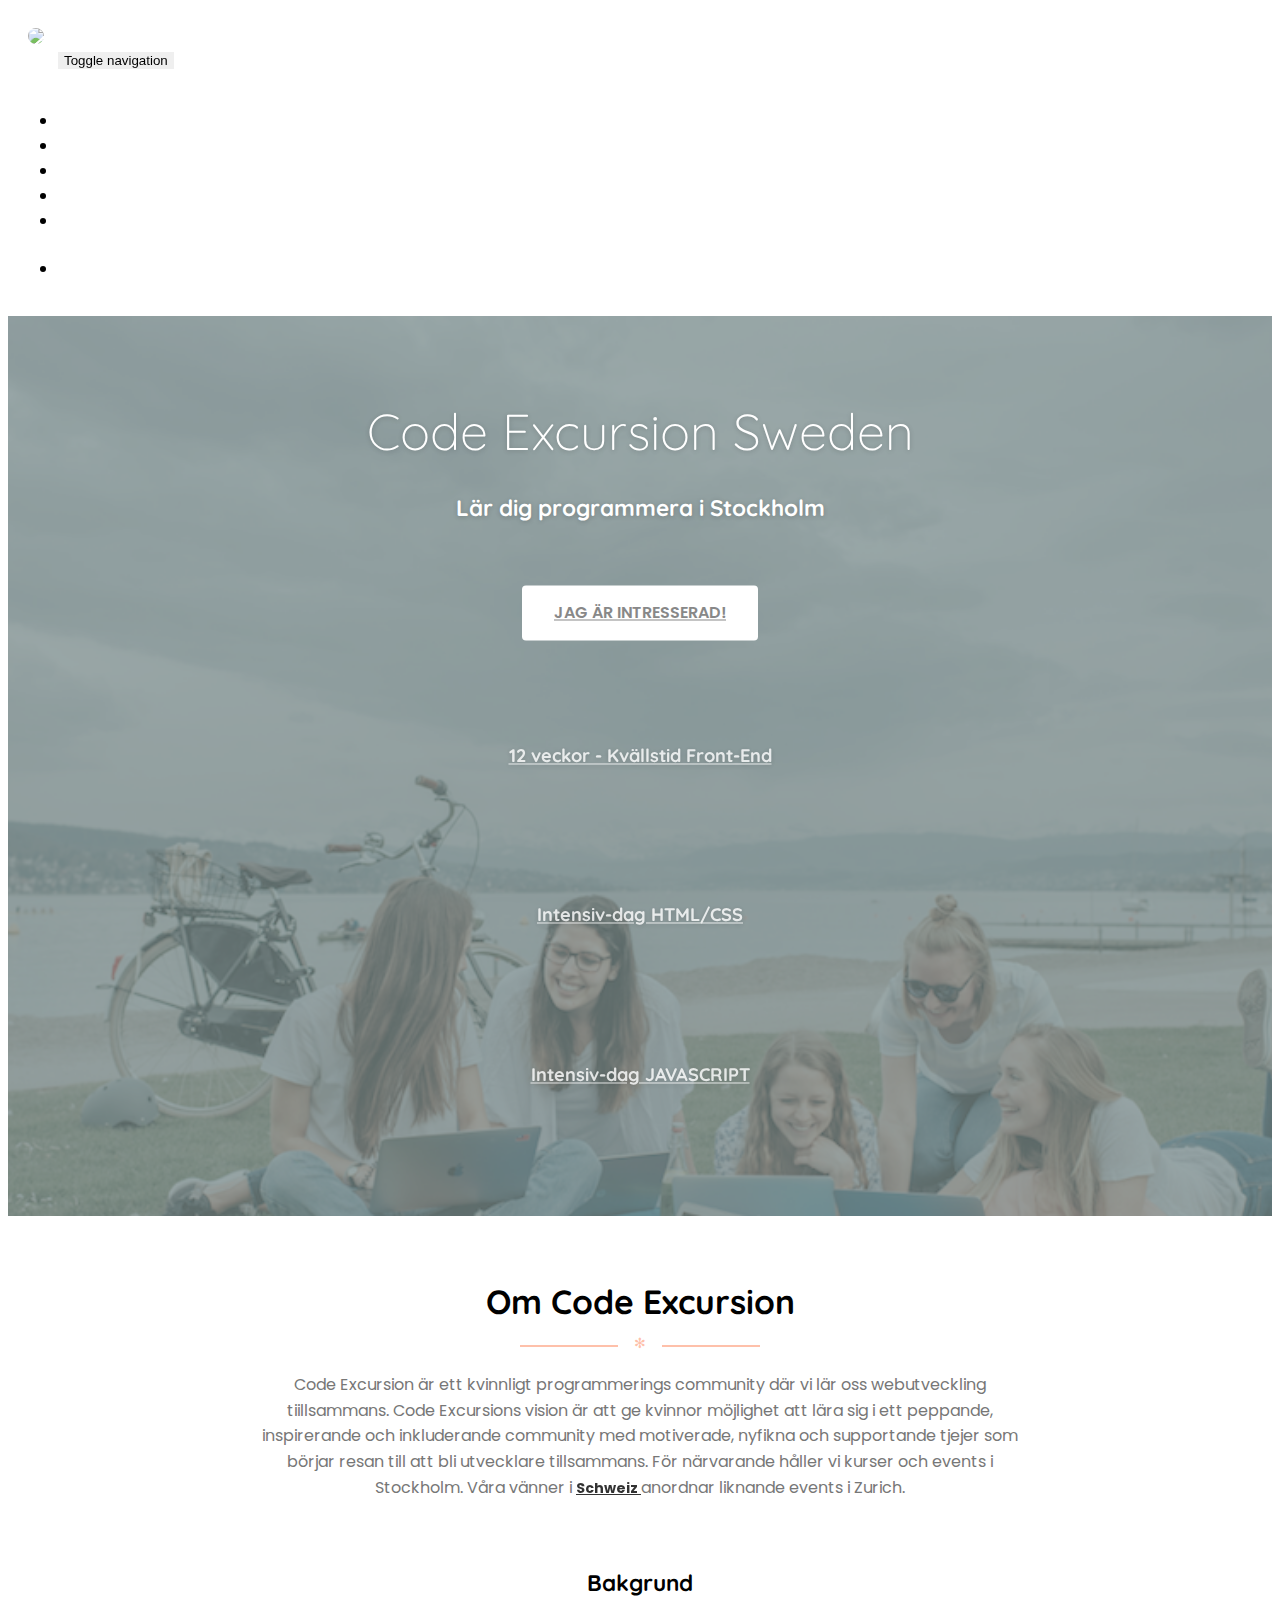
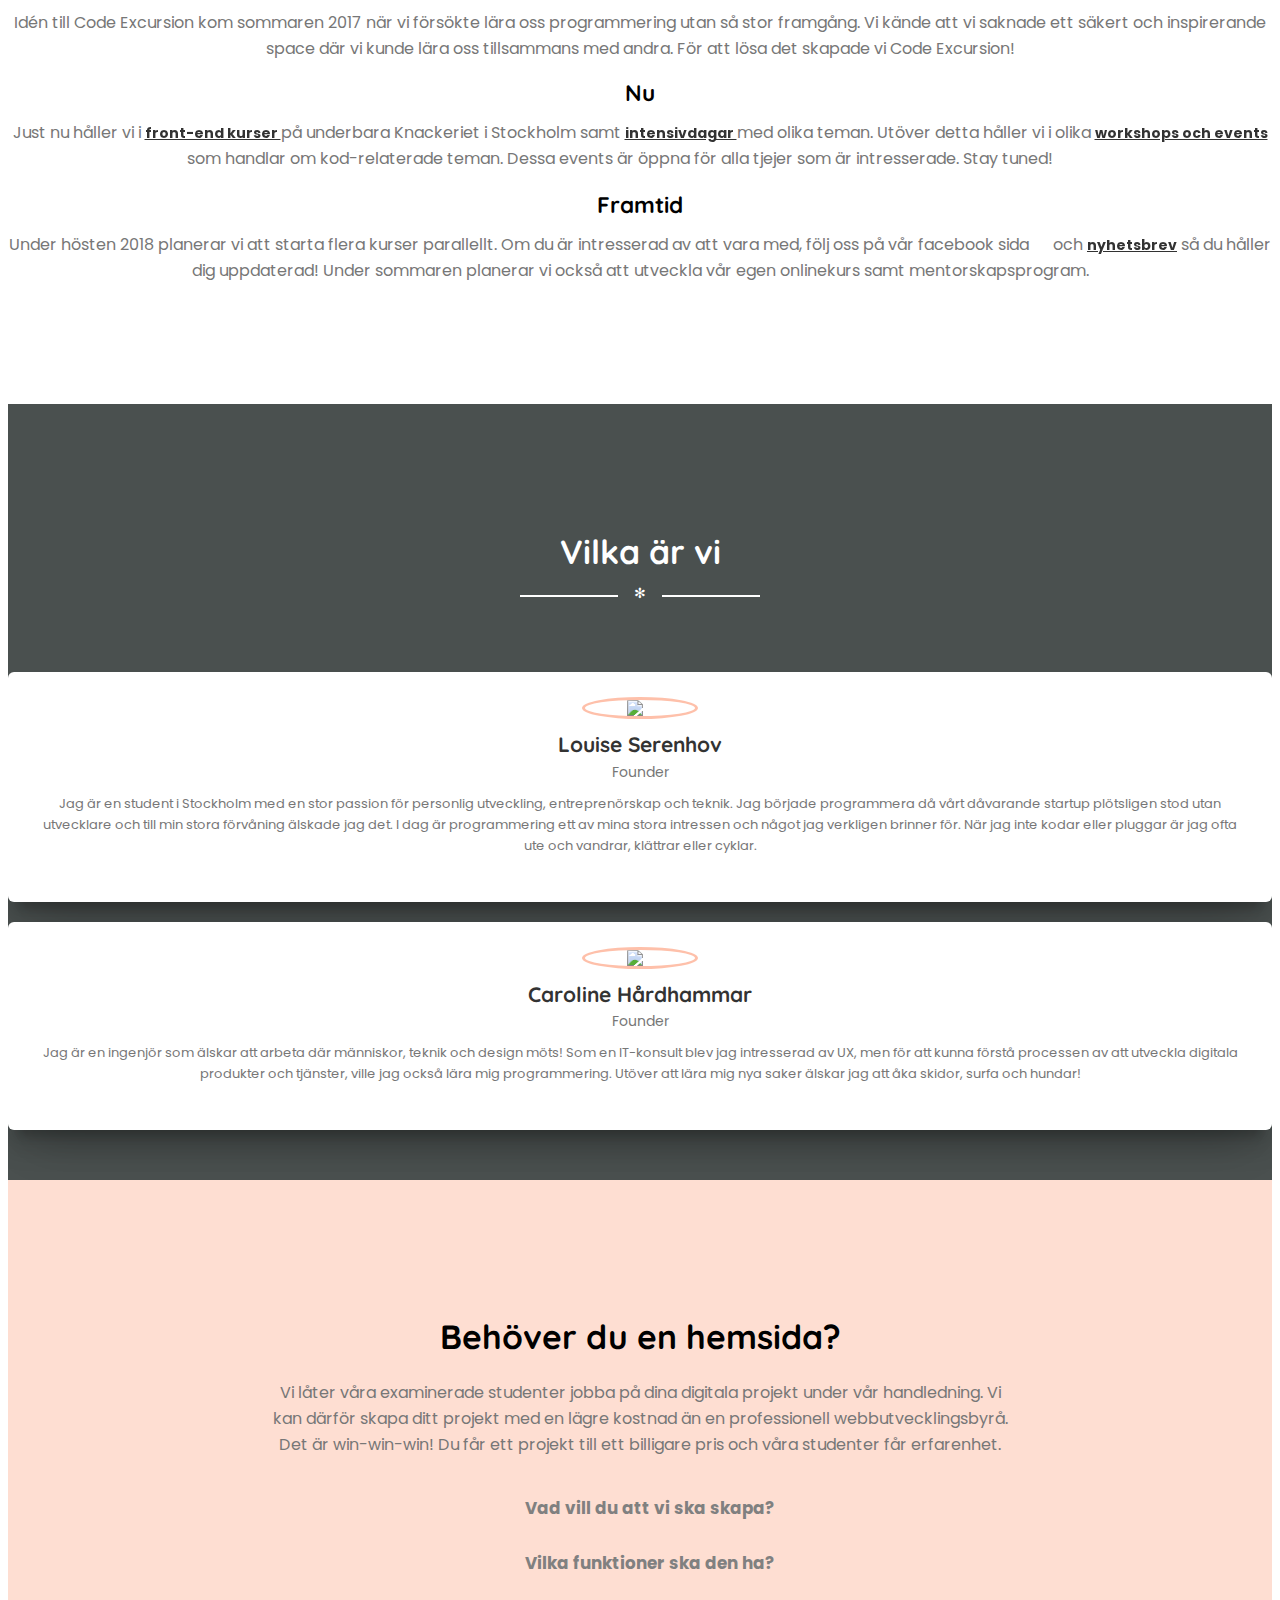
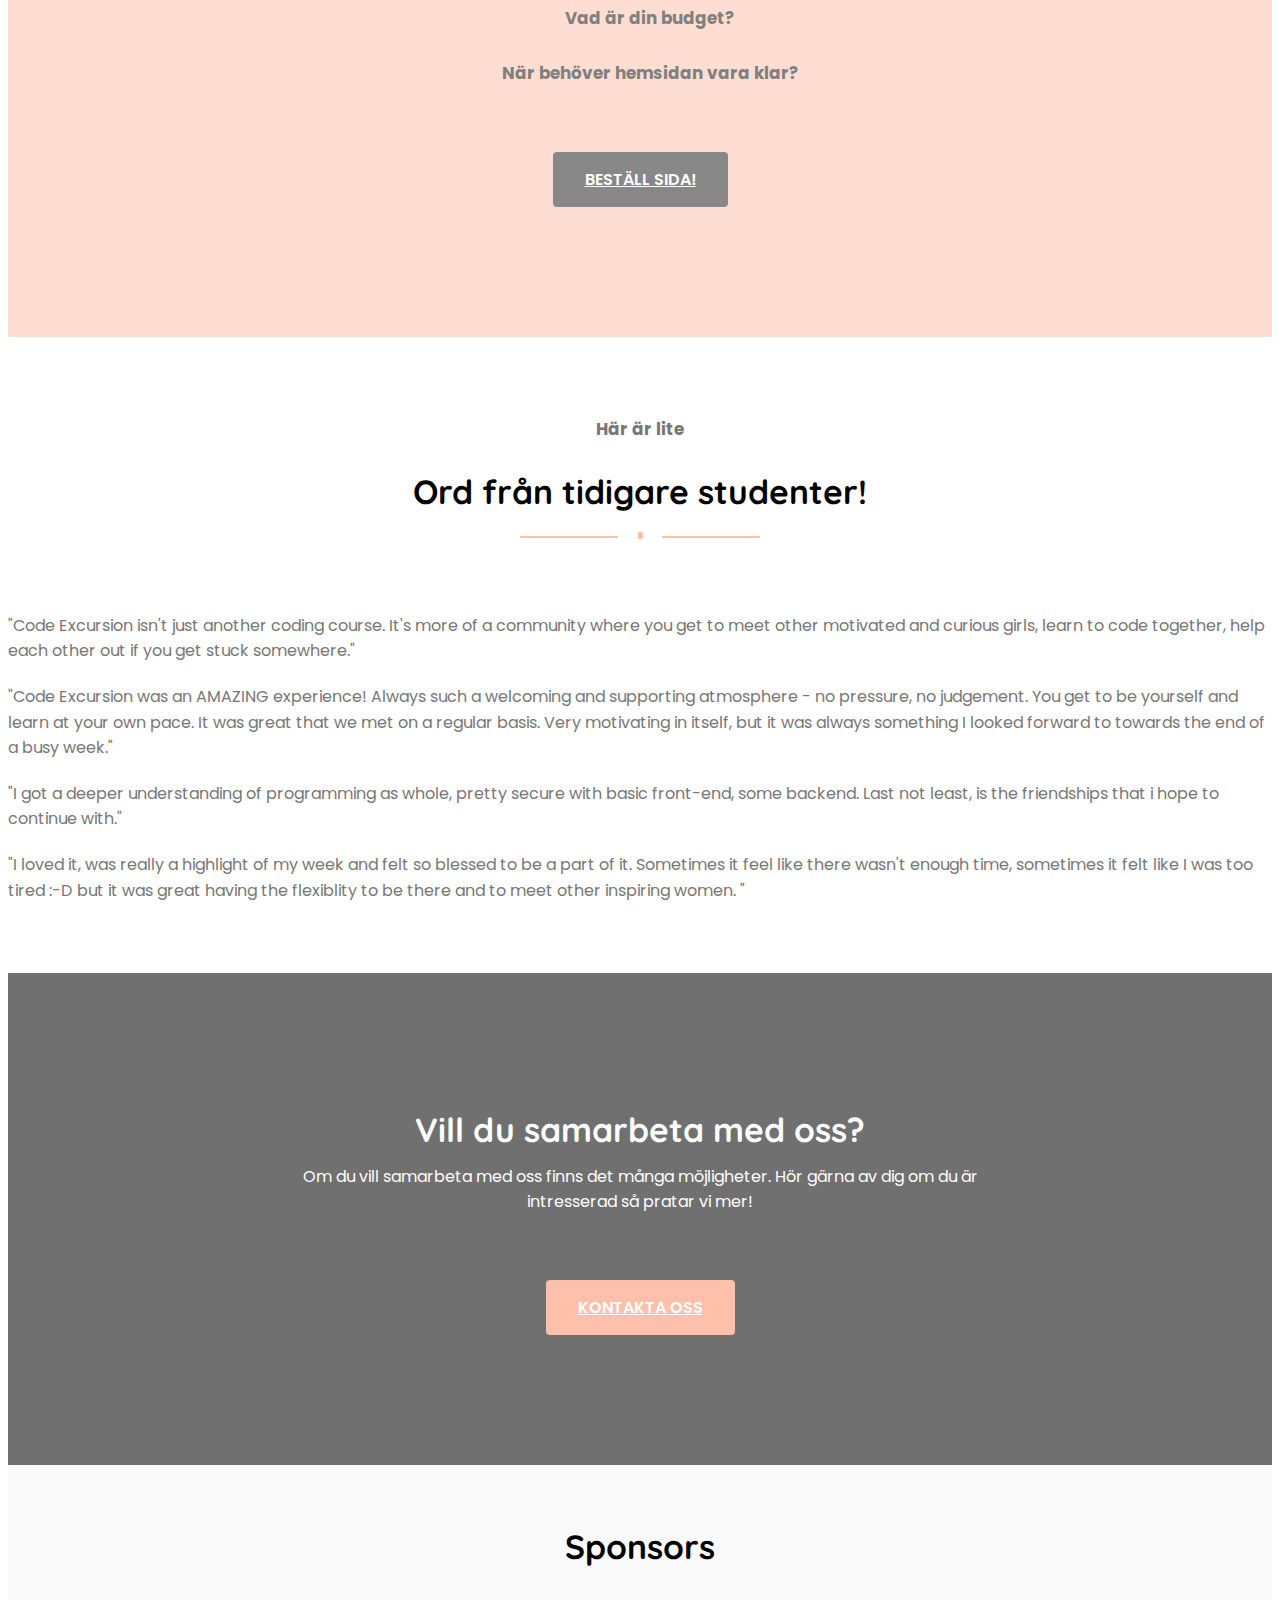
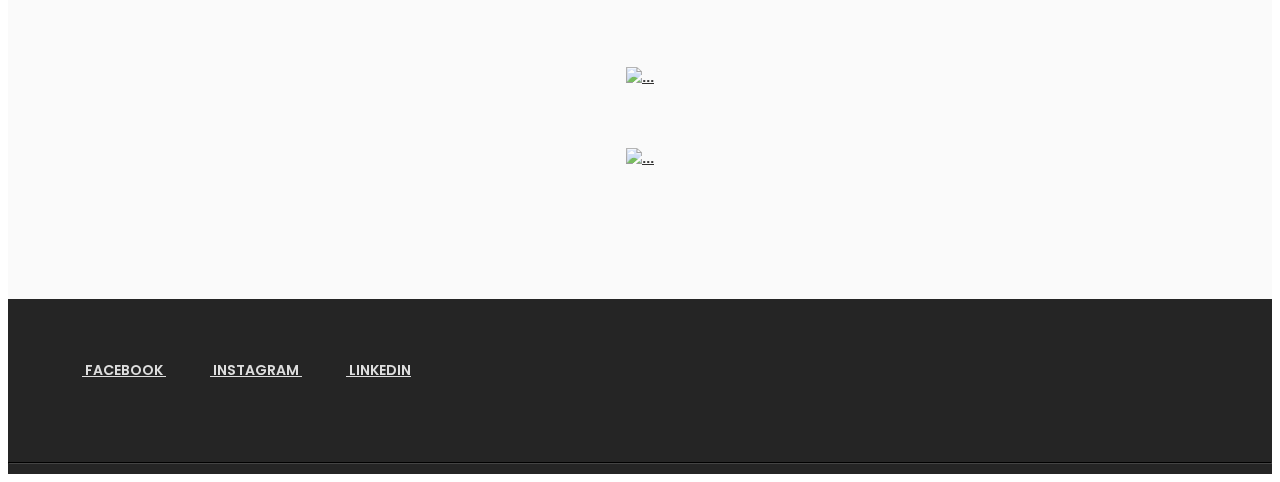
==== commit d0269c02: "fixfix" ====
--- a/index.html
+++ b/index.html
@@ -76,7 +76,7 @@
             <div class="collapse navbar-collapse">
                 <ul class="nav navbar-nav navbar-right navbar-uppercase navfix">
                     <li>
-                        <a href="#needAWebsite"> Kurser/events</a>
+                        <a href="kurser.html"> Kurser/events</a>
                     </li>
                     <li>
                         <a href="#needAWebsite"> Behöver du hemsida?</a>
@@ -148,31 +148,31 @@
                                 <i class="pe-7s-angle-up icon__arrow"></i>
                             </div>
                         </a>
-                   
-                    <a href="kurser.html" style="color: white">
-                        <div class="col-md-4 firstmodalpadd challactive">
-                            <h4>
-                                <strong>Intensiv-dag HTML/CSS </strong>
-                            </h4>
-                            <i class="pe-7s-angle-up icon__arrow"></i>
-                        </div>
-                    </a>
-
-                    <a href="kurser.html" style="color: white">
-                        <div class="col-md-4">
-                            <div class="img-responsive challactive firstmodalpadd">
+
+                        <a href="kurser.html" style="color: white">
+                            <div class="col-md-4 firstmodalpadd challactive">
                                 <h4>
-                                    <strong>Intensiv-dag JAVASCRIPT </strong>
+                                    <strong>Intensiv-dag HTML/CSS </strong>
                                 </h4>
                                 <i class="pe-7s-angle-up icon__arrow"></i>
                             </div>
-                        </div>
-                    </a>
-                </div>
-            </div>
-
-        </div>
-    </div>
+                        </a>
+
+                        <a href="kurser.html" style="color: white">
+                            <div class="col-md-4">
+                                <div class="img-responsive challactive firstmodalpadd">
+                                    <h4>
+                                        <strong>Intensiv-dag JAVASCRIPT </strong>
+                                    </h4>
+                                    <i class="pe-7s-angle-up icon__arrow"></i>
+                                </div>
+                            </div>
+                        </a>
+                    </div>
+                </div>
+
+            </div>
+        </div>
     </div>
 
     <a name="aboutUs"></a>
@@ -186,7 +186,7 @@
                         Excursions vision är att ge kvinnor möjlighet att lära sig i ett peppande, inspirerande och inkluderande
                         community med motiverade, nyfikna och supportande tjejer som börjar resan till att bli utvecklare
                         tillsammans. För närvarande håller vi kurser och events i Stockholm. Våra vänner i
-                        <a href="http://codeexcursion.ch/">Schweiz </a> anordnar programmerings-resor. </p>
+                        <a href="http://codeexcursion.ch/">Schweiz </a> anordnar liknande events i Zurich. </p>
                 </div>
             </div>
             <div class="row">
@@ -207,10 +207,11 @@
                             <i class="pe-7s-map"></i>
                         </div>
                         <h3>Nu</h3>
-                        <p class="description">Just nu håller vi i front-end kurser på underbara Knackeriet i Stockholm. Den kurs vi kör nu är på
-                            12 veckor där man får lära sig HTML, CSS, Bootstrap, JavaScript och Github. Utöver detta håller
-                            vi i olika workshops och events som handlar om kodrelaterade teman. Dessa events är öppna för
-                            alla tjejer som är intresserade. Stay tuned!
+                        <p class="description">Just nu håller vi i
+                            <a href="kurser.html">front-end kurser </a> på underbara Knackeriet i Stockholm samt
+                            <a href="kurser.html">intensivdagar </a>med olika teman. Utöver detta håller vi i olika <a href = "kurser.html">workshops och events</a> som
+                            handlar om kod-relaterade teman. Dessa events är öppna för alla tjejer som är intresserade. Stay
+                            tuned!
                             <a href="https://www.facebook.com/codeexcursion/">
                                 <i class="fa fa-facebook-square"></i>
                             </a>
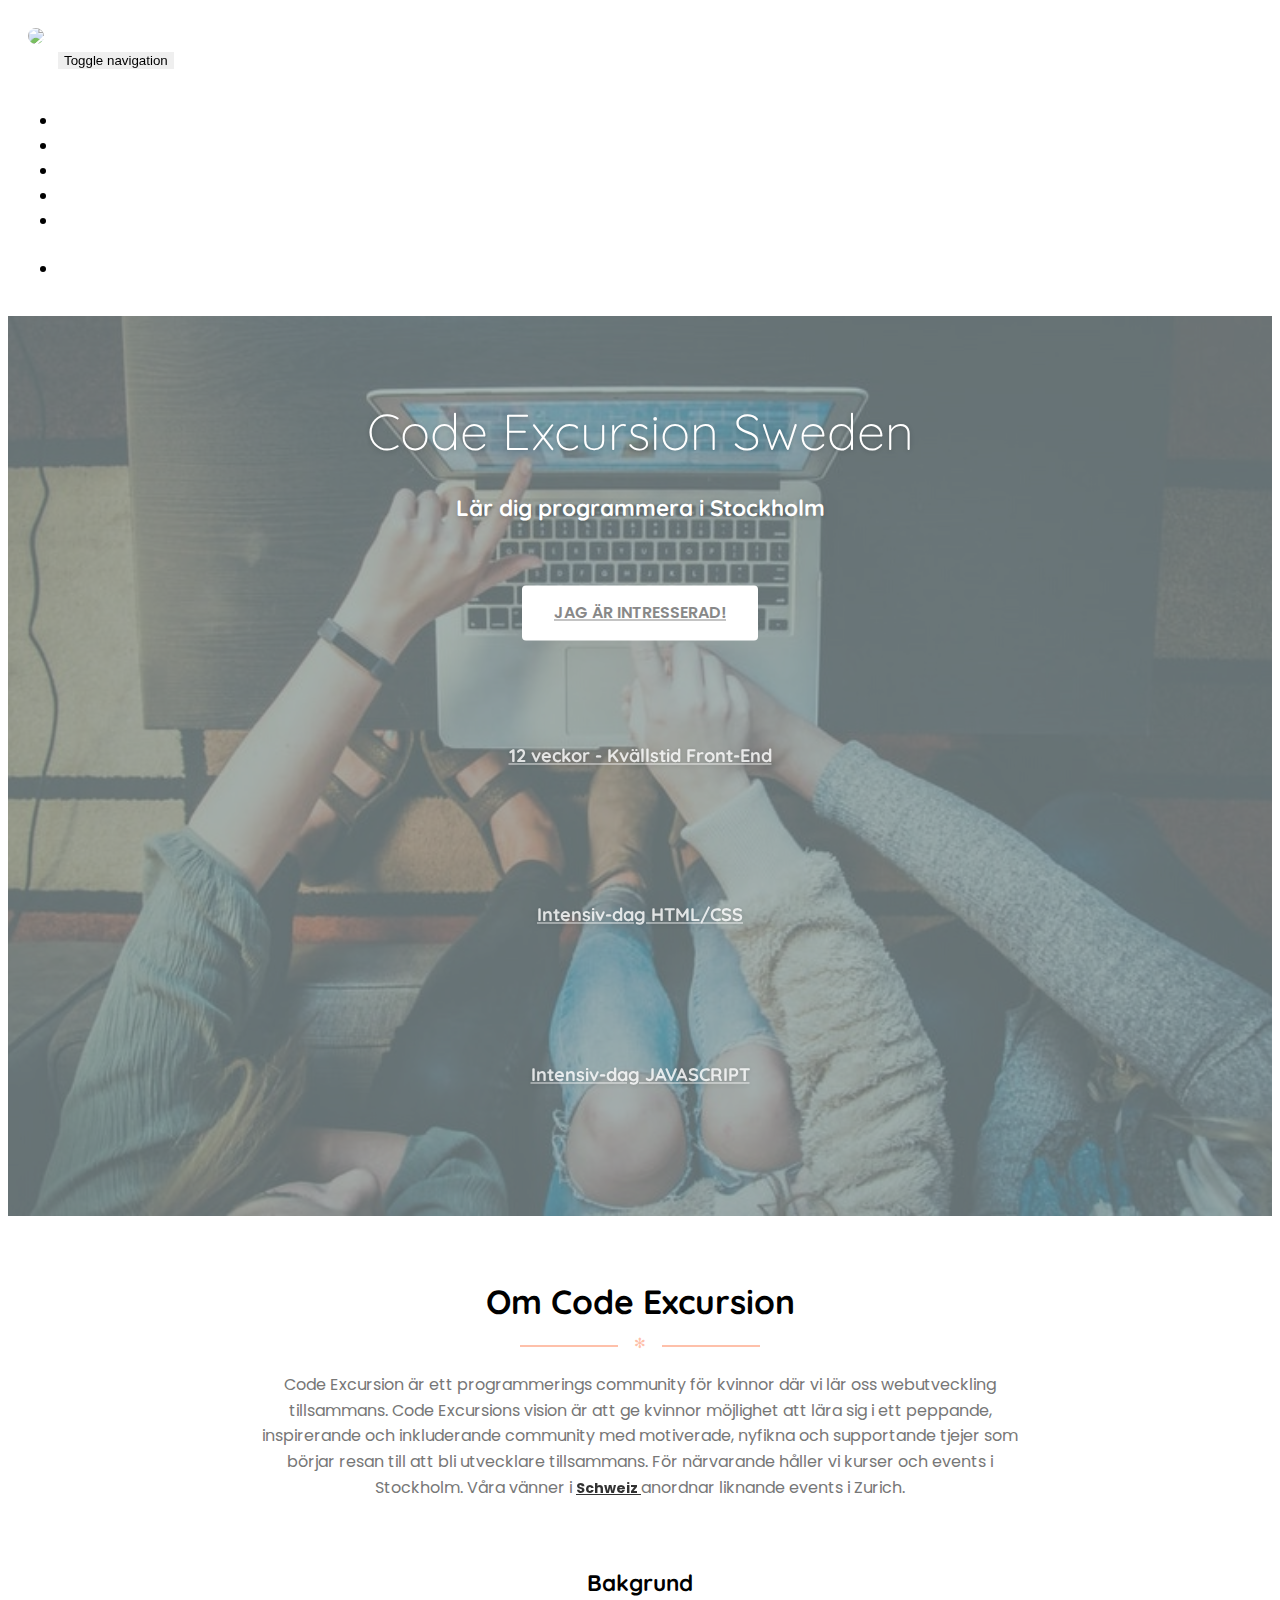
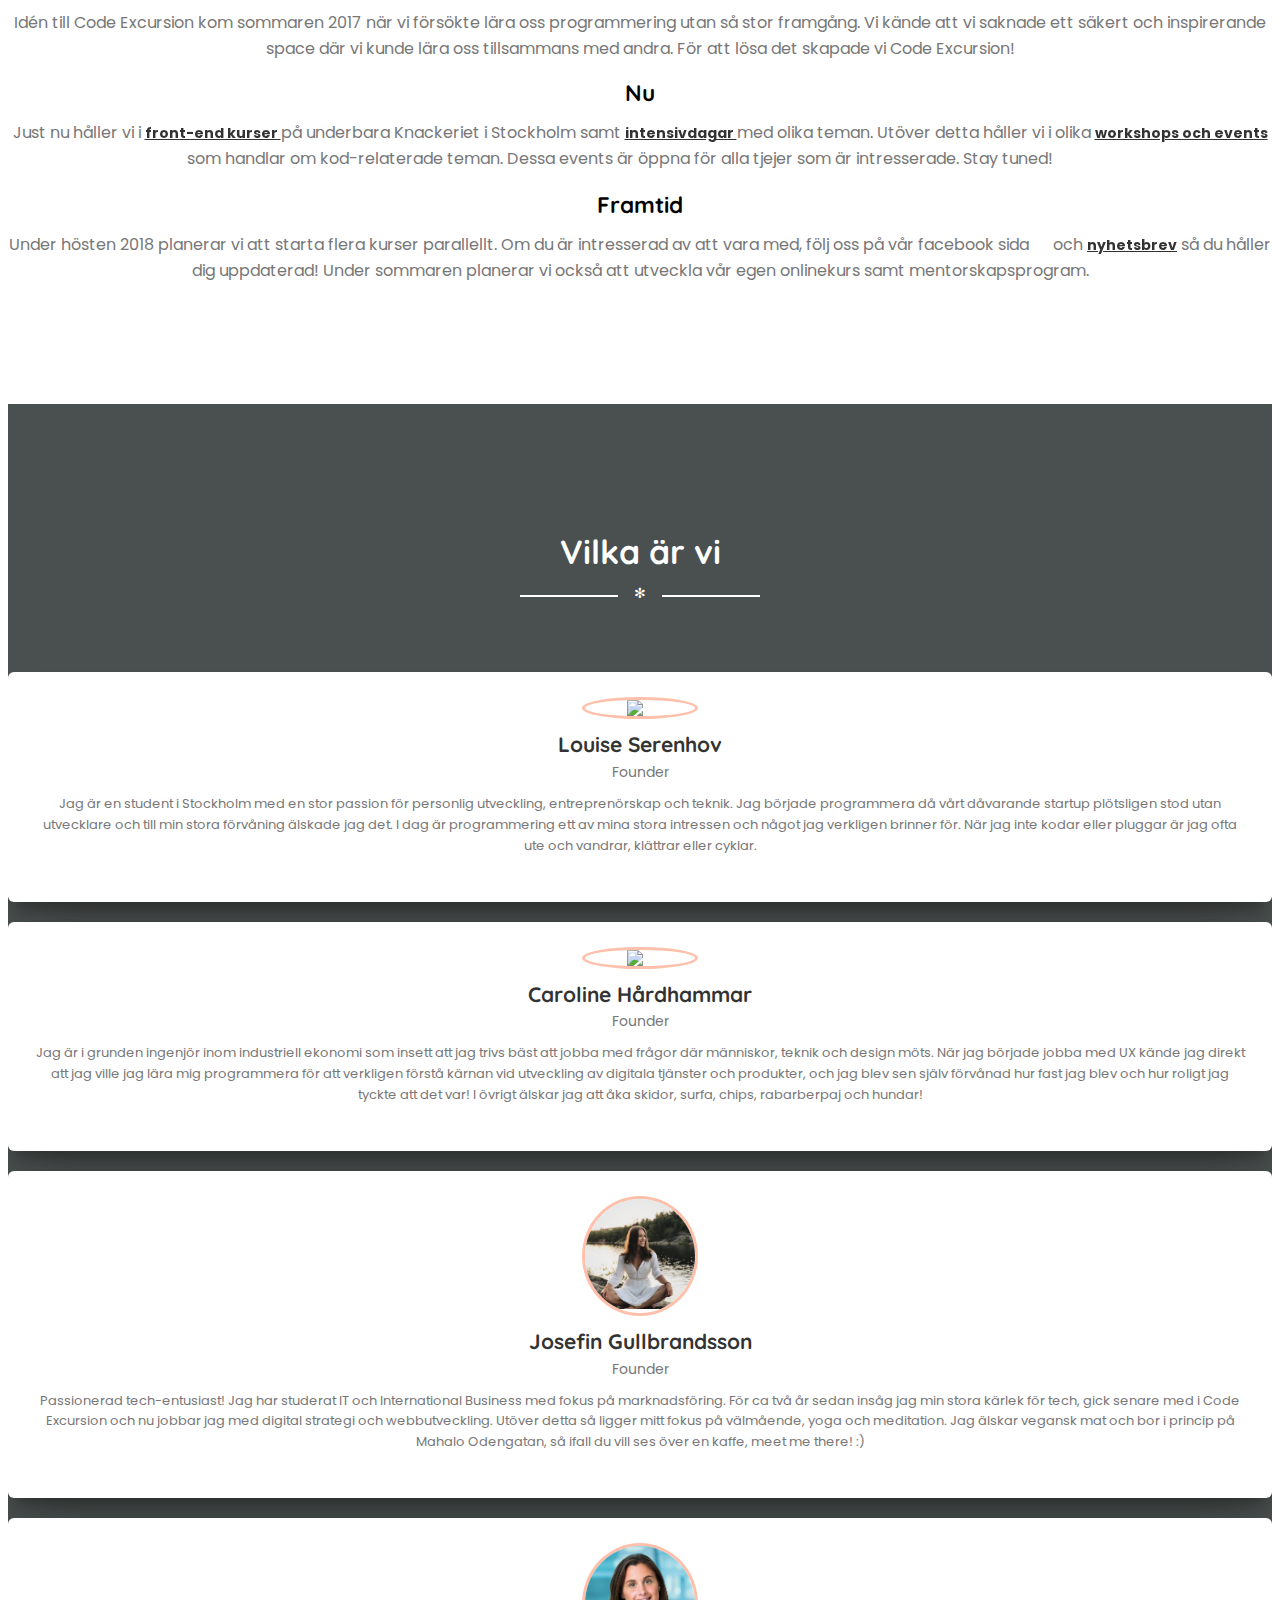
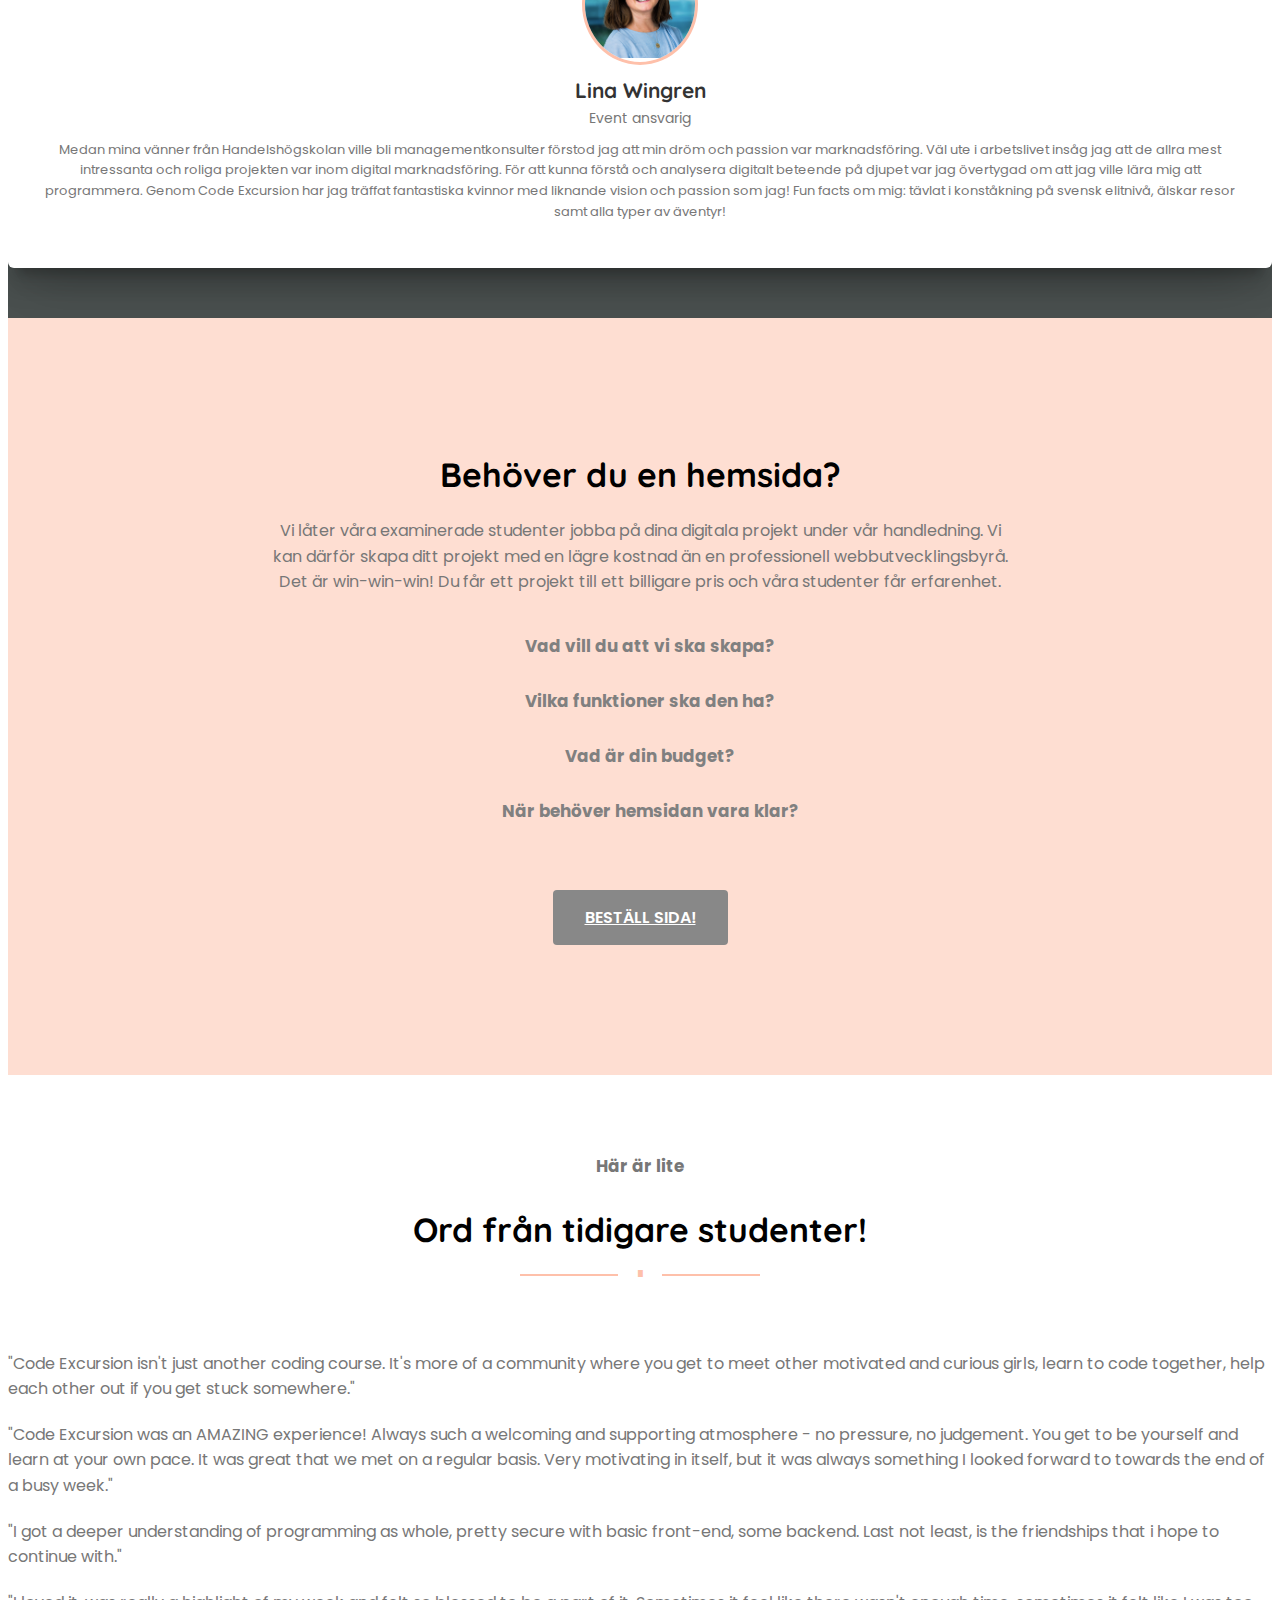
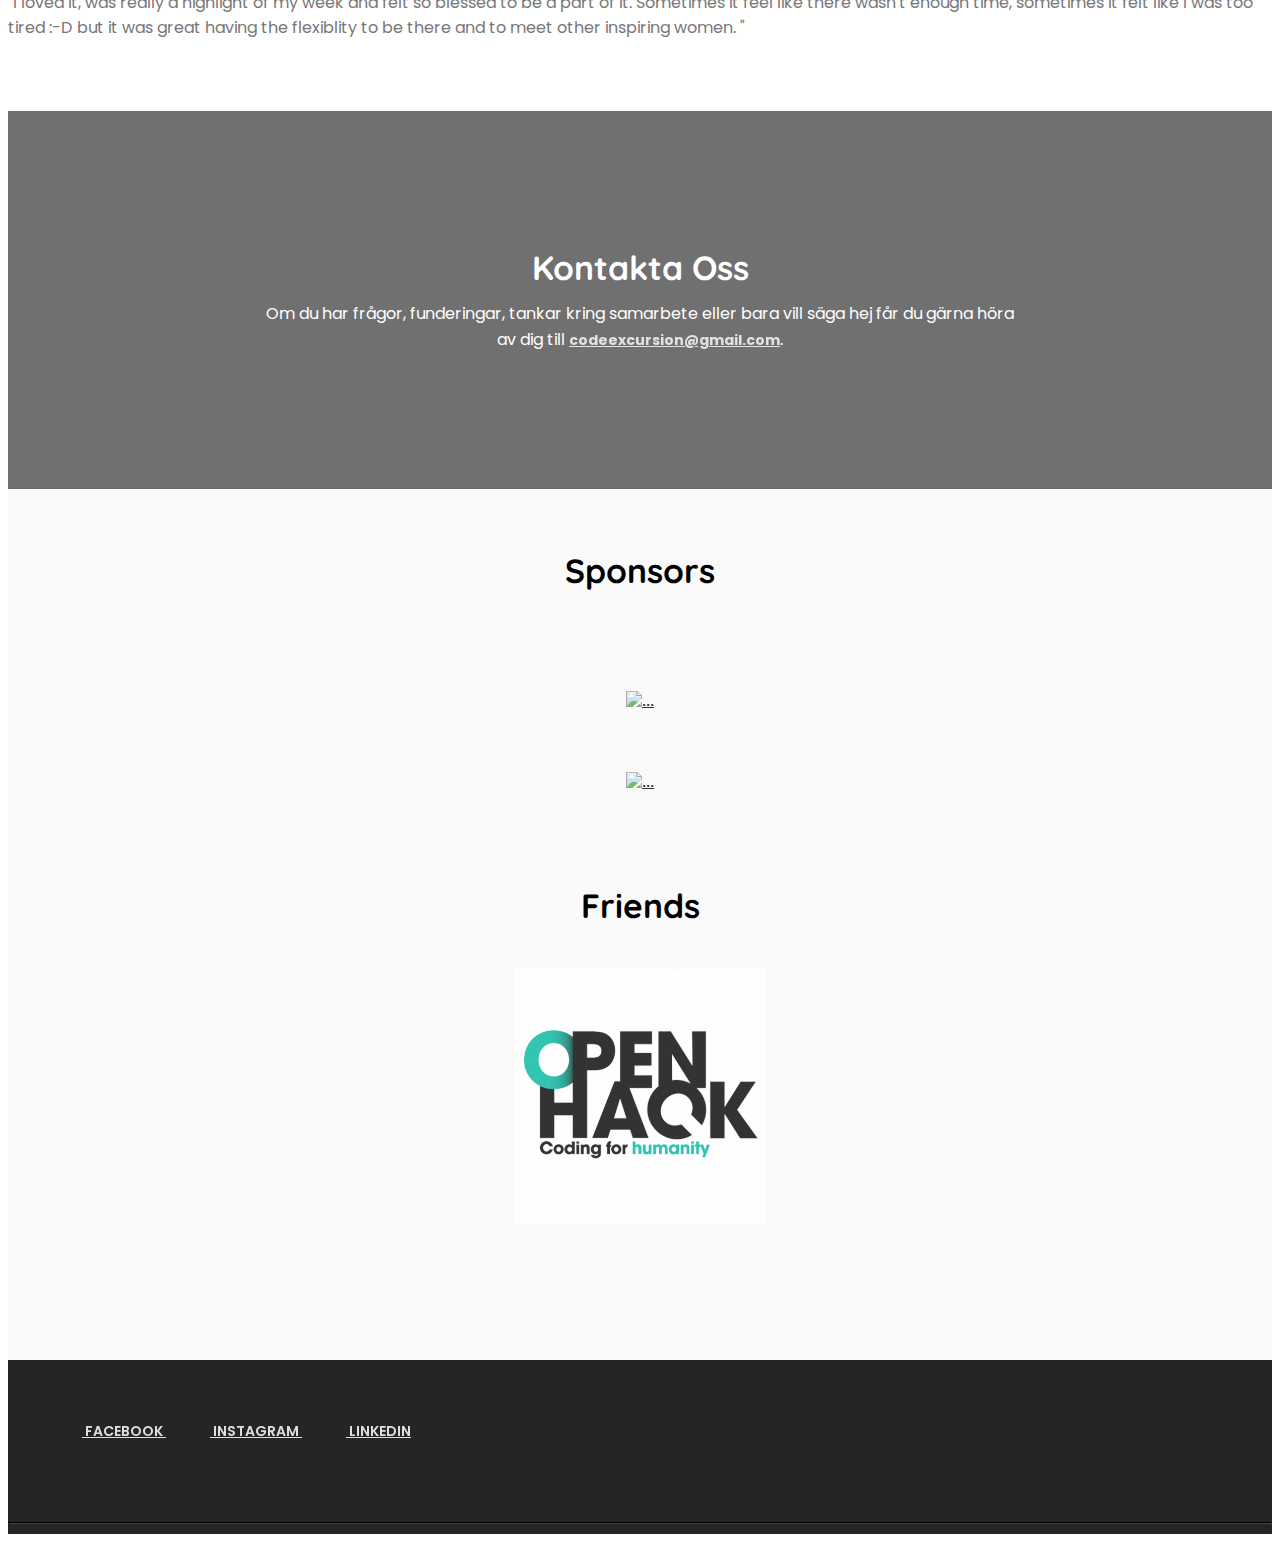
==== commit 30fc2a70: "new fixes" ====
--- a/index.html
+++ b/index.html
@@ -2,6 +2,7 @@
 <html lang="en">
 
 <head>
+    <!-- Heeeeeej! Vad kul att du är här och kikar i koden :) Vi älskar också kod! Hör gärna av dig om du vill prata mer kod eller tipsa om något annat kul. codeexcursion@gmail.com 🙂 -->
     <meta charset="utf-8" />
     <link rel="shortcut icon" href="assets/img/item.png" />
 
@@ -20,7 +21,7 @@
     <meta property="og:url" content="www.codeexcursion.se" />
     <meta property="og:type" content="website" />
     <meta property="og:title" content="Code Excursion" />
-    <meta property="og:description" content="Code Excursion är ett kvinnligt programmerings community där tjejer lär sig programmering tillsammans i ett peppande, inspirerande och inkluderande
+    <meta property="og:description" content="Code Excursion är ett programmerings community där tjejer lär sig programmering tillsammans i ett peppande, inspirerande och inkluderande
     community.">
     <meta content='width=device-width, initial-scale=1.0, maximum-scale=1.0, user-scalable=0' name='viewport' />
     <link href="assets/css/bootstrap.css" rel="stylesheet" />
@@ -36,6 +37,8 @@
 </head>
 
 <body>
+
+
     <!-- Load Facebook SDK for JavaScript -->
     <div id="fb-root"></div>
     <script>(function (d, s, id) {
@@ -47,22 +50,19 @@
         }(document, 'script', 'facebook-jssdk'));</script>
 
     <!-- Your customer chat code -->
-    <div class="fb-customerchat" attribution="setup_tool" page_id="432981623768734" logged_in_greeting="Hi! So happy you are here! Just write us if you have any questions :) "
-        logged_out_greeting="Hi! So happy you are here! Write us if you have any questions :) ">
+    <div class="fb-customerchat" attribution="setup_tool" page_id="432981623768734" logged_in_greeting="Hi! So happy to have you here! 
+    Just let us know if you have any questions 🙂 "
+        logged_out_greeting="So happy to have you here! 
+Just let us know if you have any questions 🙂 ">
     </div>
     <a href="sitemap.xml"></a>
-    <!-- <div class="fb-customerchat"
-    page_id="432981623768734">
-   </div> -->
-    <nav class="navbar navbar-default navbar-transparent navbar-fixed-top" color-on-scroll="200">
-        <!-- if yooooou want to keep the navbar hidden you can add this class to the navbar "navbar-burger"-->
+    <nav class="navbar navbar-default navbar-transparent navbar-fixed-top" color-on-scroll="100">
         <div class="container">
             <div class="navbar-header">
 
                 <a href="http://www.codeexcursion.se/" class="navbar-brand">
                     <img src="assets/img/icon.png" class="homelogo">
                 </a>
-                <!--  <a href="http://www.code-excursion.com/"> <img alt="Home" src="assets/img/icon.png" class="navbar-brand img-circle"  /></a>-->
 
                 <button id="menu-toggle" type="button" class="navbar-toggle" data-toggle="collapse" data-target="#example">
                     <span class="sr-only">Toggle navigation</span>
@@ -89,7 +89,7 @@
                         <a href="svefaq.html">FAQ</a>
                     </li>
                     <li>
-                        <a href="mailto:codeexcursion@gmail.com">
+                        <a href="#contactUs">
                             Kontakta oss</a>
                     </li>
 
@@ -115,7 +115,7 @@
 
 
             </div>
-            <!-- /.navbar-collapse -->
+
         </div>
     </nav>
 
@@ -182,10 +182,10 @@
                 <div class="title-area">
                     <h2> Om Code Excursion</h2>
                     <div class="separator separator-danger">✻</div>
-                    <p class="description">Code Excursion är ett kvinnligt programmerings community där vi lär oss webutveckling tiillsammans. Code
-                        Excursions vision är att ge kvinnor möjlighet att lära sig i ett peppande, inspirerande och inkluderande
-                        community med motiverade, nyfikna och supportande tjejer som börjar resan till att bli utvecklare
-                        tillsammans. För närvarande håller vi kurser och events i Stockholm. Våra vänner i
+                    <p class="description">Code Excursion är ett programmerings community för kvinnor där vi lär oss webutveckling tillsammans.
+                        Code Excursions vision är att ge kvinnor möjlighet att lära sig i ett peppande, inspirerande och
+                        inkluderande community med motiverade, nyfikna och supportande tjejer som börjar resan till att bli
+                        utvecklare tillsammans. För närvarande håller vi kurser och events i Stockholm. Våra vänner i
                         <a href="http://codeexcursion.ch/">Schweiz </a> anordnar liknande events i Zurich. </p>
                 </div>
             </div>
@@ -209,9 +209,9 @@
                         <h3>Nu</h3>
                         <p class="description">Just nu håller vi i
                             <a href="kurser.html">front-end kurser </a> på underbara Knackeriet i Stockholm samt
-                            <a href="kurser.html">intensivdagar </a>med olika teman. Utöver detta håller vi i olika <a href = "kurser.html">workshops och events</a> som
-                            handlar om kod-relaterade teman. Dessa events är öppna för alla tjejer som är intresserade. Stay
-                            tuned!
+                            <a href="kurser.html">intensivdagar </a>med olika teman. Utöver detta håller vi i olika
+                            <a href="kurser.html">workshops och events</a> som handlar om kod-relaterade teman. Dessa events är öppna för alla
+                            tjejer som är intresserade. Stay tuned!
                             <a href="https://www.facebook.com/codeexcursion/">
                                 <i class="fa fa-facebook-square"></i>
                             </a>
@@ -293,16 +293,72 @@
                                                 <div class="description">
                                                     <h3 class="title">Caroline Hårdhammar</h3>
                                                     <p class="small-text">Founder</p>
-                                                    <p class="description">Jag är en ingenjör som älskar att arbeta där människor, teknik och design
-                                                        möts! Som en IT-konsult blev jag intresserad av UX, men för att kunna
-                                                        förstå processen av att utveckla digitala produkter och tjänster,
-                                                        ville jag också lära mig programmering. Utöver att lära mig nya saker
-                                                        älskar jag att åka skidor, surfa och hundar! </p>
+                                                    <p class="description">Jag är i grunden ingenjör inom industriell ekonomi som insett att jag
+                                                        trivs bäst att jobba med frågor där människor, teknik och design
+                                                        möts. När jag började jobba med UX kände jag direkt att jag ville
+                                                        jag lära mig programmera för att verkligen förstå kärnan vid utveckling
+                                                        av digitala tjänster och produkter, och jag blev sen själv förvånad
+                                                        hur fast jag blev och hur roligt jag tyckte att det var! I övrigt
+                                                        älskar jag att åka skidor, surfa, chips, rabarberpaj och hundar!
+                                                    </p>
                                                 </div>
                                             </div>
                                         </div>
                                     </div>
+
                                 </div>
+                                <div class="row">
+
+                                    <div class="col-md-6">
+                                        <div class="card card-member">
+                                            <div class="content">
+                                                <div class="avatar avatar-danger">
+                                                    <img alt="..." class="img-circle" src="assets/img/jose.jpg" />
+                                                </div>
+                                                <div class="description">
+                                                    <h3 class="title">Josefin Gullbrandsson</h3>
+                                                    <p class="small-text">Founder</p>
+                                                    <p class="description">Passionerad tech-entusiast! Jag har studerat IT och International Business
+                                                        med fokus på marknadsföring. För ca två år sedan insåg jag min stora
+                                                        kärlek för tech, gick senare med i Code Excursion och nu jobbar jag
+                                                        med digital strategi och webbutveckling. Utöver detta så ligger mitt
+                                                        fokus på välmående, yoga och meditation. Jag älskar vegansk mat och
+                                                        bor i princip på Mahalo Odengatan, så ifall du vill ses över en kaffe,
+                                                        meet me there! :)
+                                                    </p>
+                                                </div>
+                                            </div>
+                                        </div>
+                                    </div>
+
+
+                                    <div class="col-md-6">
+                                        <div class="card card-member">
+                                            <div class="content">
+                                                <div class="avatar avatar-danger">
+                                                    <img alt="..." class="img-circle" src="assets/img/lina.jpg" />
+                                                </div>
+                                                <div class="description">
+                                                    <h3 class="title">Lina Wingren</h3>
+                                                    <p class="small-text">Event ansvarig</p>
+                                                    <p class="description">Medan mina vänner från Handelshögskolan ville bli managementkonsulter
+                                                        förstod jag att min dröm och passion var marknadsföring. Väl ute
+                                                        i arbetslivet insåg jag att de allra mest intressanta och roliga
+                                                        projekten var inom digital marknadsföring. För att kunna förstå och
+                                                        analysera digitalt beteende på djupet var jag övertygad om att jag
+                                                        ville lära mig att programmera. Genom Code Excursion har jag träffat
+                                                        fantastiska kvinnor med liknande vision och passion som jag! Fun
+                                                        facts om mig: tävlat i konståkning på svensk elitnivå, älskar resor
+                                                        samt alla typer av äventyr!</p>
+                                                </div>
+                                            </div>
+                                        </div>
+                                    </div>
+
+
+                                </div>
+
+
                             </div>
                         </div>
                     </div>
@@ -447,20 +503,19 @@
         </div>
     </div>
 
+    <a name="contactUs"></a>
     <div class="section section-small section-get-started">
         <div class="parallax filter">
             <div class="image" style="background-image: url('assets/img/SponsorPic.jpeg')">
             </div>
             <div class="container">
                 <div class="title-area">
-                    <h2 class="text-white">Vill du samarbeta med oss?</h2>
-
-                    <p class="description"> Om du vill samarbeta med oss finns det många möjligheter. Hör gärna av dig om du är intresserad så pratar
-                        vi mer! </p>
-                </div>
-
-                <div class="button-get-started">
-                    <a href="mailto:louise@codeexcursion.se" class="btn btn-danger btn-fill btn-lg">Kontakta oss</a>
+                    <h2 class="text-white">Kontakta Oss</h2>
+
+                    <p class="description"> Om du har frågor, funderingar, tankar kring samarbete eller bara vill säga hej får du gärna höra av dig
+                        till
+                        <a href="mailto:codeexcursion@gmail.com" style="color: white">codeexcursion@gmail.com</a>.
+
                 </div>
             </div>
         </div>
@@ -493,6 +548,27 @@
                                 </a>
                             </div>
                         </div>
+                    </div>
+                </div>
+
+                <br>
+                <br>
+                <br>
+                <div class="content">
+                    <div class="row">
+
+                        <h2>Friends</h2>
+
+
+                        <div class="col-sm-12">
+                            <div class="info-icon">
+                                <a target="_blank" href="https://www.openhack.io/">
+                                    <img alt="..." style="height: 20%; width: 20%; padding: 30px; " class="smaller" src="assets/img/openhack.png" />
+                                </a>
+                            </div>
+                        </div>
+
+
                     </div>
                 </div>
             </div>
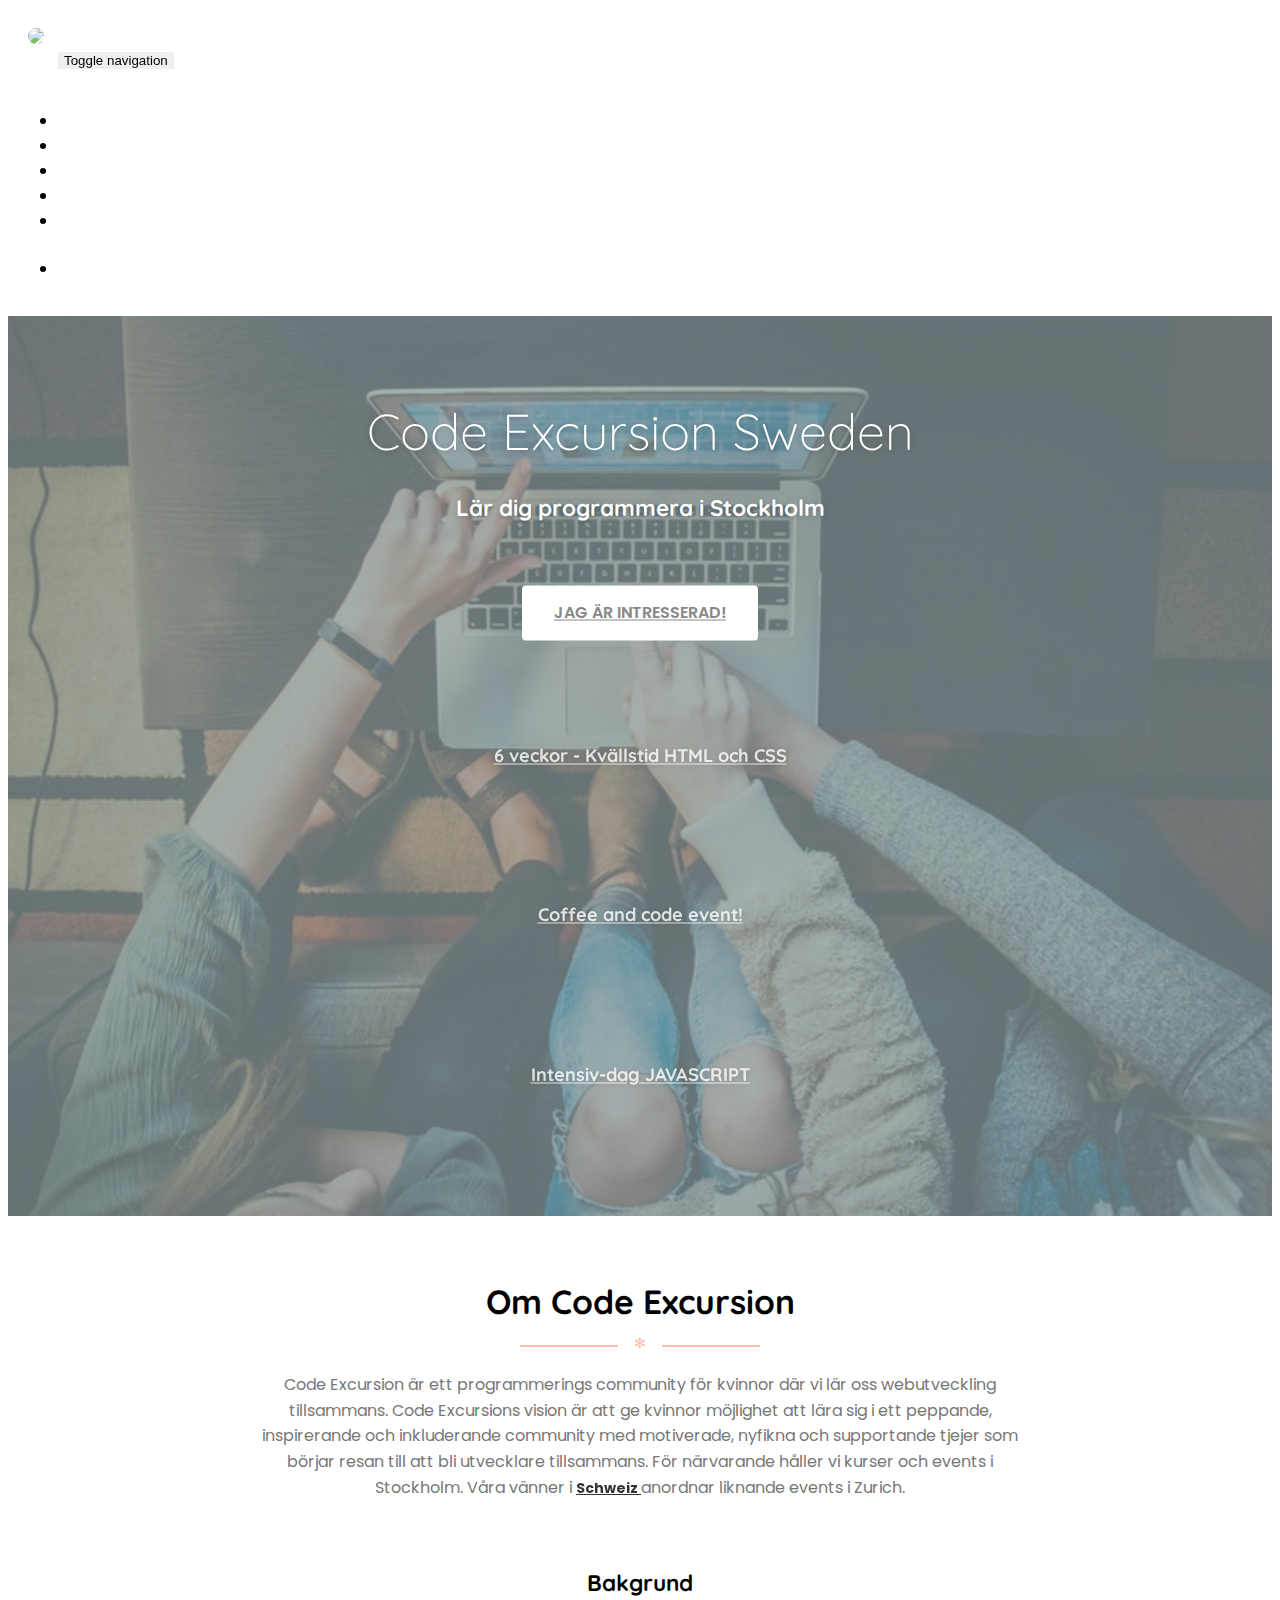
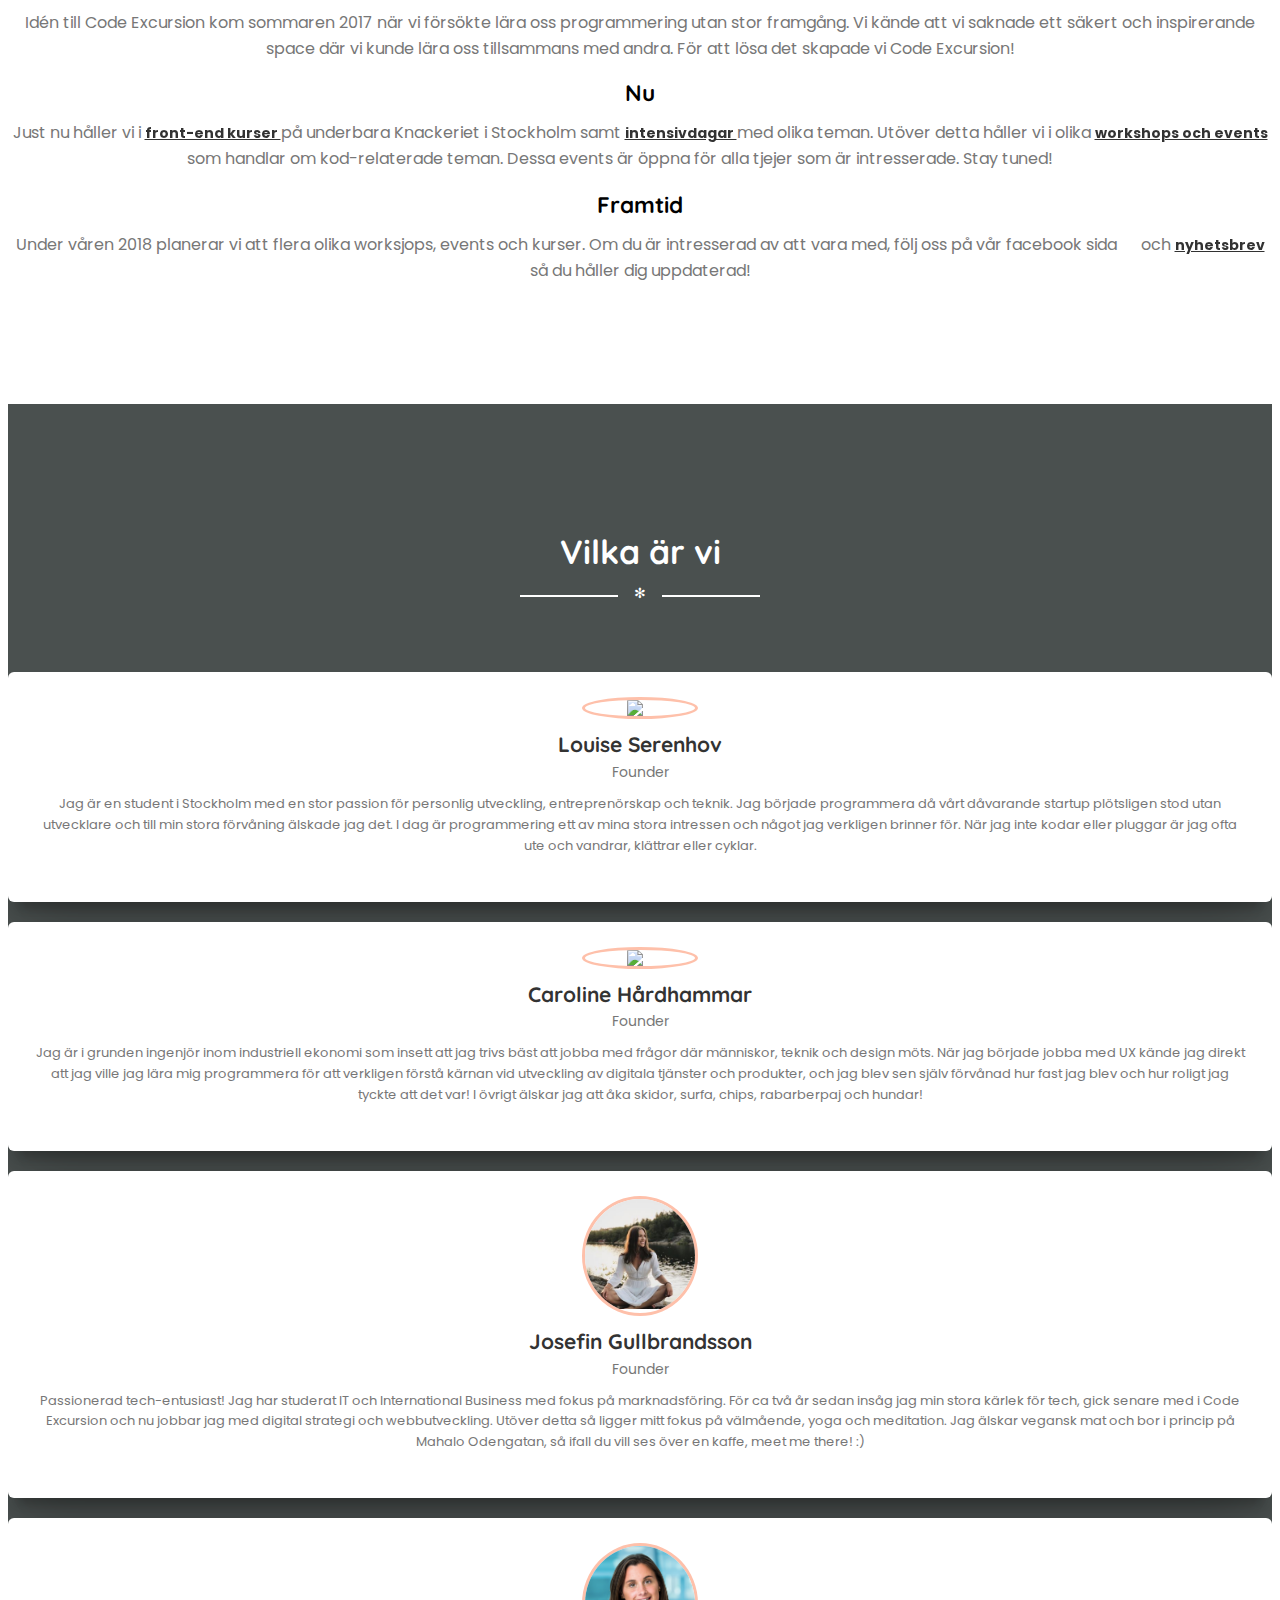
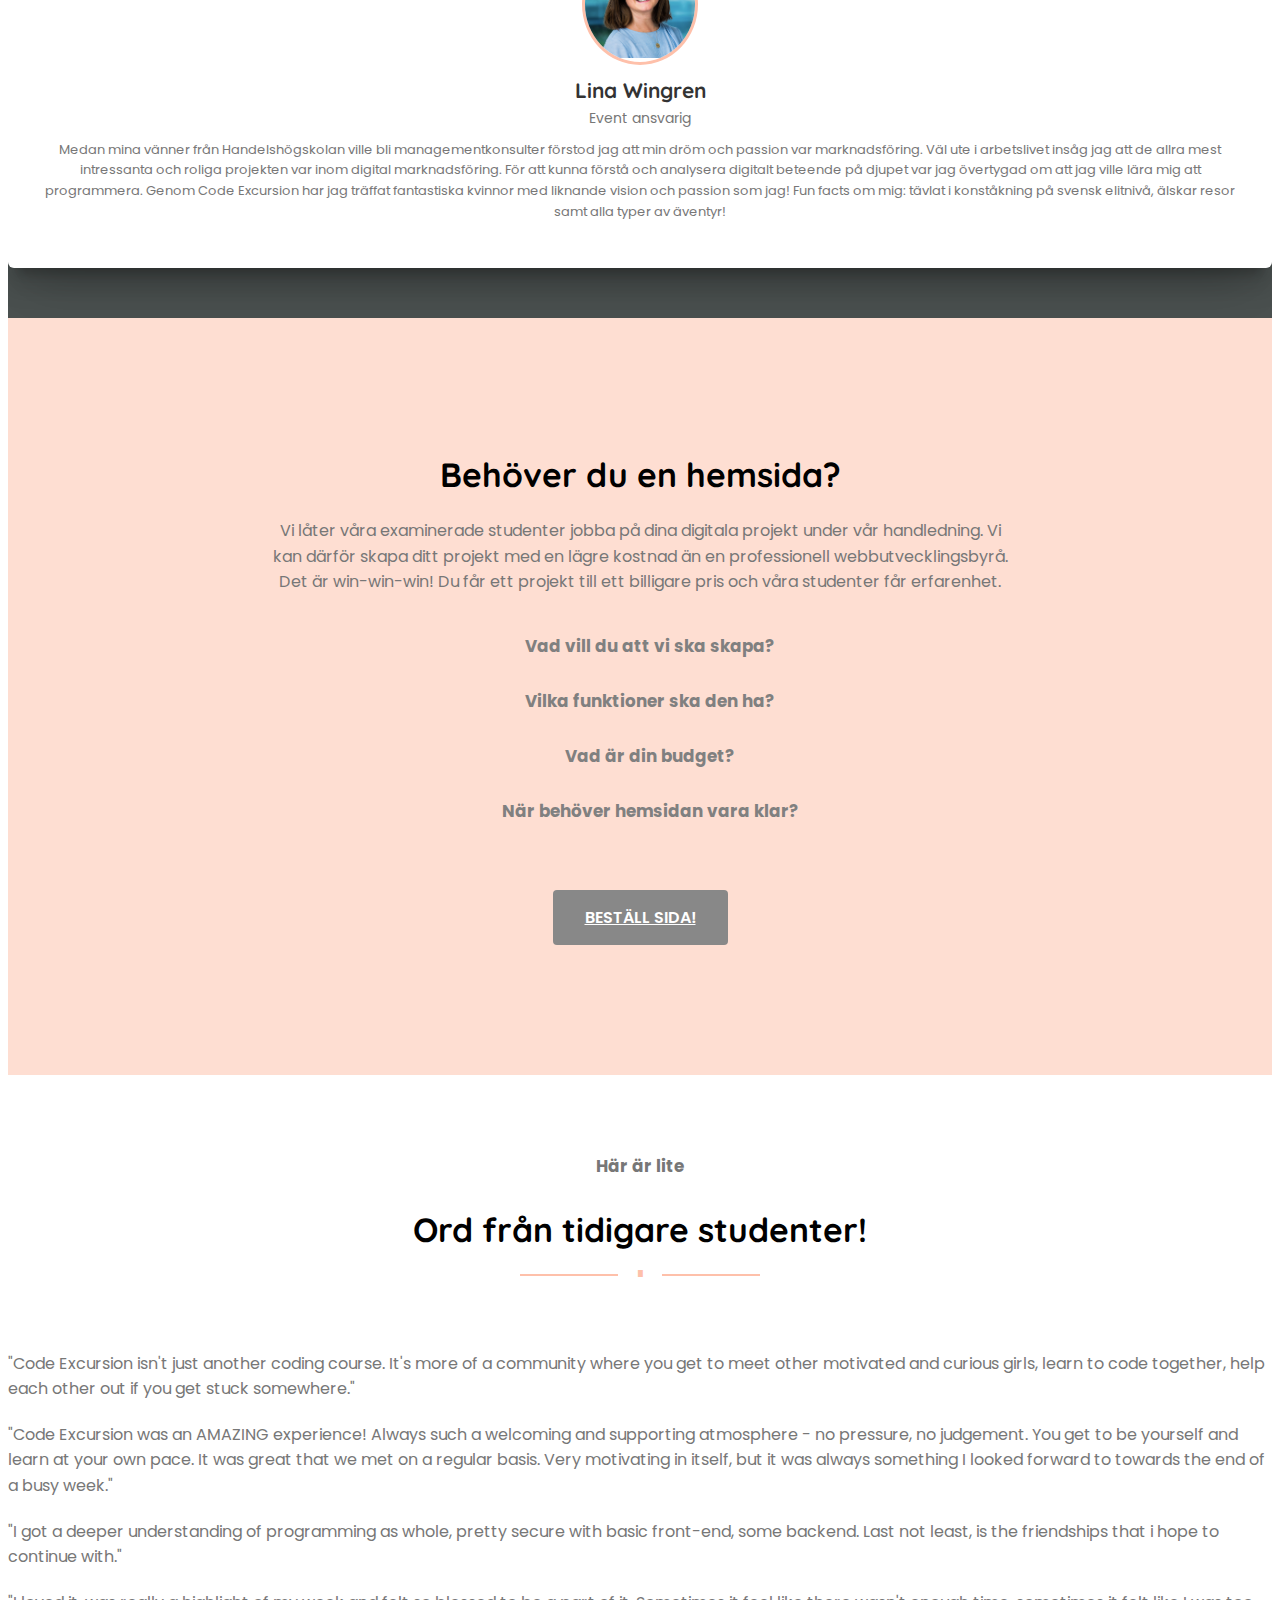
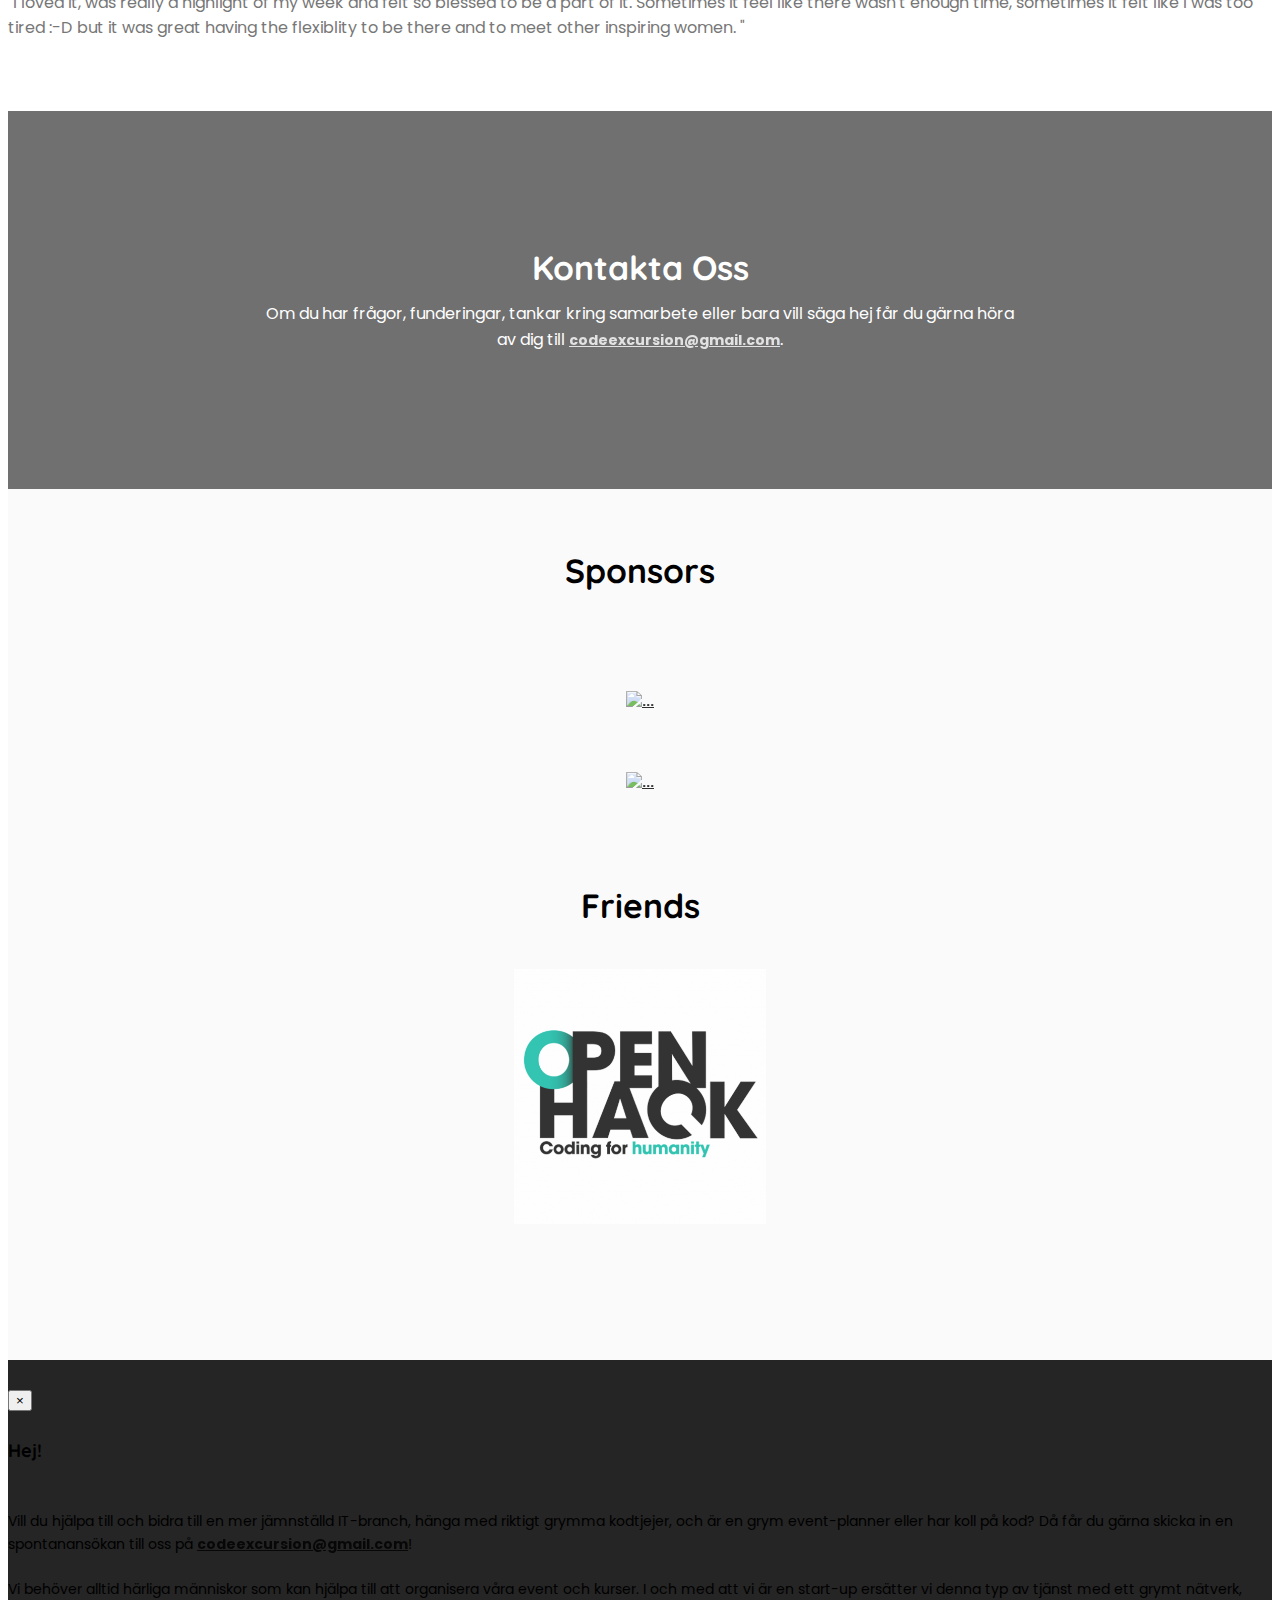
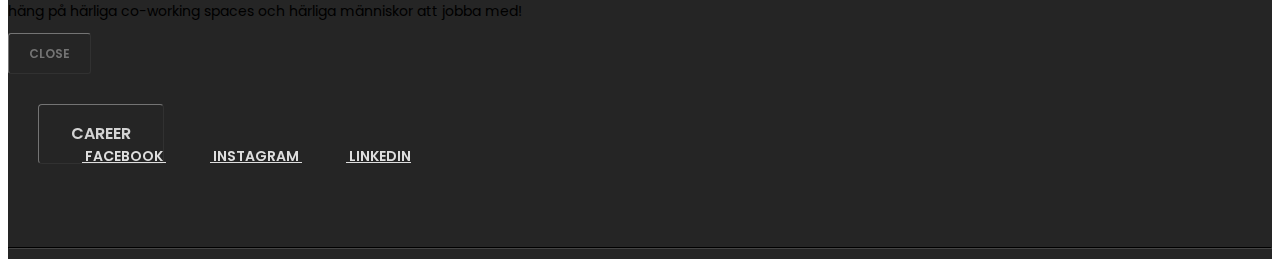
==== commit d50a42d0: "uppdatering info" ====
--- a/index.html
+++ b/index.html
@@ -1,5 +1,12 @@
 <!DOCTYPE html>
 <html lang="en">
+<!-- Begin Cookie Consent plugin by Silktide - http://silktide.com/cookieconsent -->
+<script type="text/javascript">
+    window.cookieconsent_options = { "message": "This website uses cookies to ensure you get the best experience on our website", "dismiss": "Got it!", "learnMore": "More info", "link": null, "theme": "light-bottom" };
+</script>
+
+<script type="text/javascript" src="//cdnjs.cloudflare.com/ajax/libs/cookieconsent2/1.0.10/cookieconsent.min.js"></script>
+<!-- End Cookie Consent plugin -->
 
 <head>
     <!-- Heeeeeej! Vad kul att du är här och kikar i koden :) Vi älskar också kod! Hör gärna av dig om du vill prata mer kod eller tipsa om något annat kul. codeexcursion@gmail.com 🙂 -->
@@ -33,6 +40,15 @@
     <link href="assets/css/fonts/pe-icon-7-stroke.css" rel="stylesheet">
     <link href="https://fonts.googleapis.com/css?family=Quicksand" rel="stylesheet">
 
+    <!-- Global site tag (gtag.js) - Google Analytics -->
+    <script async src="https://www.googletagmanager.com/gtag/js?id=UA-128607584-1"></script>
+    <script>
+        window.dataLayer = window.dataLayer || [];
+        function gtag() { dataLayer.push(arguments); }
+        gtag('js', new Date());
+
+        gtag('config', 'UA-128607584-1');
+    </script>
 
 </head>
 
@@ -51,8 +67,7 @@
 
     <!-- Your customer chat code -->
     <div class="fb-customerchat" attribution="setup_tool" page_id="432981623768734" logged_in_greeting="Hi! So happy to have you here! 
-    Just let us know if you have any questions 🙂 "
-        logged_out_greeting="So happy to have you here! 
+    Just let us know if you have any questions 🙂 " logged_out_greeting="So happy to have you here! 
 Just let us know if you have any questions 🙂 ">
     </div>
     <a href="sitemap.xml"></a>
@@ -76,7 +91,7 @@
             <div class="collapse navbar-collapse">
                 <ul class="nav navbar-nav navbar-right navbar-uppercase navfix">
                     <li>
-                        <a href="kurser.html"> Kurser/events</a>
+                        <a href="kurser.html"> Kurser</a>
                     </li>
                     <li>
                         <a href="#needAWebsite"> Behöver du hemsida?</a>
@@ -143,7 +158,7 @@
                         <a href="kurser.html" style="color: white">
                             <div class="col-md-4 firstmodalpadd challactive">
                                 <h4>
-                                    <strong>12 veckor - Kvällstid Front-End </strong>
+                                    <strong>6 veckor - Kvällstid HTML och CSS </strong>
                                 </h4>
                                 <i class="pe-7s-angle-up icon__arrow"></i>
                             </div>
@@ -152,7 +167,7 @@
                         <a href="kurser.html" style="color: white">
                             <div class="col-md-4 firstmodalpadd challactive">
                                 <h4>
-                                    <strong>Intensiv-dag HTML/CSS </strong>
+                                    <strong>Coffee and code event! </strong>
                                 </h4>
                                 <i class="pe-7s-angle-up icon__arrow"></i>
                             </div>
@@ -182,10 +197,10 @@
                 <div class="title-area">
                     <h2> Om Code Excursion</h2>
                     <div class="separator separator-danger">✻</div>
-                    <p class="description">Code Excursion är ett programmerings community för kvinnor där vi lär oss webutveckling tillsammans.
-                        Code Excursions vision är att ge kvinnor möjlighet att lära sig i ett peppande, inspirerande och
-                        inkluderande community med motiverade, nyfikna och supportande tjejer som börjar resan till att bli
-                        utvecklare tillsammans. För närvarande håller vi kurser och events i Stockholm. Våra vänner i
+                    <p class="description">Code Excursion är ett programmerings community för kvinnor där vi lär oss webutveckling
+                        tillsammans. Code Excursions vision är att ge kvinnor möjlighet att lära sig i ett peppande, inspirerande
+                        och inkluderande community med motiverade, nyfikna och supportande tjejer som börjar resan till att
+                        bli utvecklare tillsammans. För närvarande håller vi kurser och events i Stockholm. Våra vänner i
                         <a href="http://codeexcursion.ch/">Schweiz </a> anordnar liknande events i Zurich. </p>
                 </div>
             </div>
@@ -196,9 +211,9 @@
                             <i class="pe-7s-anchor"></i>
                         </div>
                         <h3>Bakgrund</h3>
-                        <p class="description">Idén till Code Excursion kom sommaren 2017 när vi försökte lära oss programmering utan så stor framgång.
-                            Vi kände att vi saknade ett säkert och inspirerande space där vi kunde lära oss tillsammans med
-                            andra. För att lösa det skapade vi Code Excursion! </p>
+                        <p class="description">Idén till Code Excursion kom sommaren 2017 när vi försökte lära oss programmering
+                            utan stor framgång. Vi kände att vi saknade ett säkert och inspirerande space där vi kunde
+                            lära oss tillsammans med andra. För att lösa det skapade vi Code Excursion! </p>
                     </div>
                 </div>
                 <div class="col-md-4">
@@ -210,8 +225,8 @@
                         <p class="description">Just nu håller vi i
                             <a href="kurser.html">front-end kurser </a> på underbara Knackeriet i Stockholm samt
                             <a href="kurser.html">intensivdagar </a>med olika teman. Utöver detta håller vi i olika
-                            <a href="kurser.html">workshops och events</a> som handlar om kod-relaterade teman. Dessa events är öppna för alla
-                            tjejer som är intresserade. Stay tuned!
+                            <a href="kurser.html">workshops och events</a> som handlar om kod-relaterade teman. Dessa events
+                            är öppna för alla tjejer som är intresserade. Stay tuned!
                             <a href="https://www.facebook.com/codeexcursion/">
                                 <i class="fa fa-facebook-square"></i>
                             </a>
@@ -227,14 +242,13 @@
                             <i class="pe-7s-paper-plane"></i>
                         </div>
                         <h3>Framtid</h3>
-                        <p class="description">Under hösten 2018 planerar vi att starta flera kurser parallellt. Om du är intresserad av att vara
-                            med, följ oss på vår facebook sida
+                        <p class="description">Under våren 2018 planerar vi att flera olika worksjops, events och kurser. Om du är
+                            intresserad av att vara med, följ oss på vår facebook sida
                             <a href="https://www.facebook.com/codeexcursion/">
                                 <i class="fa fa-facebook-square"></i>
                             </a>
                             och
-                            <a href="http://eepurl.com/c5ocrX">nyhetsbrev</a> så du håller dig uppdaterad! Under sommaren planerar vi också att utveckla vår
-                            egen onlinekurs samt mentorskapsprogram. </p>
+                            <a href="http://eepurl.com/c5ocrX">nyhetsbrev</a> så du håller dig uppdaterad! </p>
                     </div>
                 </div>
             </div>
@@ -270,12 +284,13 @@
                                                 <div class="description">
                                                     <h3 class="title">Louise Serenhov</h3>
                                                     <p class="small-text">Founder</p>
-                                                    <p class="description">Jag är en student i Stockholm med en stor passion för personlig utveckling,
-                                                        entreprenörskap och teknik. Jag började programmera då vårt dåvarande
-                                                        startup plötsligen stod utan utvecklare och till min stora förvåning
-                                                        älskade jag det. I dag är programmering ett av mina stora intressen
-                                                        och något jag verkligen brinner för. När jag inte kodar eller pluggar
-                                                        är jag ofta ute och vandrar, klättrar eller cyklar.
+                                                    <p class="description">Jag är en student i Stockholm med en stor passion
+                                                        för personlig utveckling, entreprenörskap och teknik. Jag började
+                                                        programmera då vårt dåvarande startup plötsligen stod utan utvecklare
+                                                        och till min stora förvåning älskade jag det. I dag är programmering
+                                                        ett av mina stora intressen och något jag verkligen brinner för.
+                                                        När jag inte kodar eller pluggar är jag ofta ute och vandrar, klättrar
+                                                        eller cyklar.
                                                     </p>
                                                 </div>
                                             </div>
@@ -293,13 +308,14 @@
                                                 <div class="description">
                                                     <h3 class="title">Caroline Hårdhammar</h3>
                                                     <p class="small-text">Founder</p>
-                                                    <p class="description">Jag är i grunden ingenjör inom industriell ekonomi som insett att jag
-                                                        trivs bäst att jobba med frågor där människor, teknik och design
-                                                        möts. När jag började jobba med UX kände jag direkt att jag ville
-                                                        jag lära mig programmera för att verkligen förstå kärnan vid utveckling
-                                                        av digitala tjänster och produkter, och jag blev sen själv förvånad
-                                                        hur fast jag blev och hur roligt jag tyckte att det var! I övrigt
-                                                        älskar jag att åka skidor, surfa, chips, rabarberpaj och hundar!
+                                                    <p class="description">Jag är i grunden ingenjör inom industriell ekonomi
+                                                        som insett att jag trivs bäst att jobba med frågor där människor,
+                                                        teknik och design möts. När jag började jobba med UX kände jag direkt
+                                                        att jag ville jag lära mig programmera för att verkligen förstå kärnan
+                                                        vid utveckling av digitala tjänster och produkter, och jag blev sen
+                                                        själv förvånad hur fast jag blev och hur roligt jag tyckte att det
+                                                        var! I övrigt älskar jag att åka skidor, surfa, chips, rabarberpaj
+                                                        och hundar!
                                                     </p>
                                                 </div>
                                             </div>
@@ -318,13 +334,13 @@
                                                 <div class="description">
                                                     <h3 class="title">Josefin Gullbrandsson</h3>
                                                     <p class="small-text">Founder</p>
-                                                    <p class="description">Passionerad tech-entusiast! Jag har studerat IT och International Business
-                                                        med fokus på marknadsföring. För ca två år sedan insåg jag min stora
-                                                        kärlek för tech, gick senare med i Code Excursion och nu jobbar jag
-                                                        med digital strategi och webbutveckling. Utöver detta så ligger mitt
-                                                        fokus på välmående, yoga och meditation. Jag älskar vegansk mat och
-                                                        bor i princip på Mahalo Odengatan, så ifall du vill ses över en kaffe,
-                                                        meet me there! :)
+                                                    <p class="description">Passionerad tech-entusiast! Jag har studerat IT
+                                                        och International Business med fokus på marknadsföring. För ca två
+                                                        år sedan insåg jag min stora kärlek för tech, gick senare med i Code
+                                                        Excursion och nu jobbar jag med digital strategi och webbutveckling.
+                                                        Utöver detta så ligger mitt fokus på välmående, yoga och meditation.
+                                                        Jag älskar vegansk mat och bor i princip på Mahalo Odengatan, så
+                                                        ifall du vill ses över en kaffe, meet me there! :)
                                                     </p>
                                                 </div>
                                             </div>
@@ -341,15 +357,15 @@
                                                 <div class="description">
                                                     <h3 class="title">Lina Wingren</h3>
                                                     <p class="small-text">Event ansvarig</p>
-                                                    <p class="description">Medan mina vänner från Handelshögskolan ville bli managementkonsulter
-                                                        förstod jag att min dröm och passion var marknadsföring. Väl ute
-                                                        i arbetslivet insåg jag att de allra mest intressanta och roliga
-                                                        projekten var inom digital marknadsföring. För att kunna förstå och
-                                                        analysera digitalt beteende på djupet var jag övertygad om att jag
-                                                        ville lära mig att programmera. Genom Code Excursion har jag träffat
-                                                        fantastiska kvinnor med liknande vision och passion som jag! Fun
-                                                        facts om mig: tävlat i konståkning på svensk elitnivå, älskar resor
-                                                        samt alla typer av äventyr!</p>
+                                                    <p class="description">Medan mina vänner från Handelshögskolan ville
+                                                        bli managementkonsulter förstod jag att min dröm och passion var
+                                                        marknadsföring. Väl ute i arbetslivet insåg jag att de allra mest
+                                                        intressanta och roliga projekten var inom digital marknadsföring.
+                                                        För att kunna förstå och analysera digitalt beteende på djupet var
+                                                        jag övertygad om att jag ville lära mig att programmera. Genom Code
+                                                        Excursion har jag träffat fantastiska kvinnor med liknande vision
+                                                        och passion som jag! Fun facts om mig: tävlat i konståkning på svensk
+                                                        elitnivå, älskar resor samt alla typer av äventyr!</p>
                                                 </div>
                                             </div>
                                         </div>
@@ -377,9 +393,10 @@
                 <div class="title-area">
                     <h2>Behöver du en hemsida?</h2>
 
-                    <p class="description" style="padding:10px">Vi låter våra examinerade studenter jobba på dina digitala projekt under vår handledning. Vi kan därför
-                        skapa ditt projekt med en lägre kostnad än en professionell webbutvecklingsbyrå. Det är win-win-win!
-                        Du får ett projekt till ett billigare pris och våra studenter får erfarenhet.</p>
+                    <p class="description" style="padding:10px">Vi låter våra examinerade studenter jobba på dina digitala
+                        projekt under vår handledning. Vi kan därför skapa ditt projekt med en lägre kostnad än en professionell
+                        webbutvecklingsbyrå. Det är win-win-win! Du får ett projekt till ett billigare pris och våra studenter
+                        får erfarenhet.</p>
 
                     <h5>
                         <i class="fa fa-pencil"></i>Vad vill du att vi ska skapa?</h5>
@@ -426,10 +443,10 @@
                 <div class="col-md-3">
                     <!-- <a href=""> -->
                     <div class="img-responsive">
-                        <p class="description">"Code Excursion was an AMAZING experience! Always such a welcoming and supporting atmosphere - no
-                            pressure, no judgement. You get to be yourself and learn at your own pace. It was great that
-                            we met on a regular basis. Very motivating in itself, but it was always something I looked forward
-                            to towards the end of a busy week."
+                        <p class="description">"Code Excursion was an AMAZING experience! Always such a welcoming and supporting
+                            atmosphere - no pressure, no judgement. You get to be yourself and learn at your own pace. It
+                            was great that we met on a regular basis. Very motivating in itself, but it was always something
+                            I looked forward to towards the end of a busy week."
                         </p>
                     </div>
 
@@ -440,17 +457,18 @@
                 <div class="col-md-3">
                     <!-- <a href=""> -->
                     <div class="img-responsive">
-                        <p class="description"> "I got a deeper understanding of programming as whole, pretty secure with basic front-end, some backend.
-                            Last not least, is the friendships that i hope to continue with."
+                        <p class="description"> "I got a deeper understanding of programming as whole, pretty secure with
+                            basic front-end, some backend. Last not least, is the friendships that i hope to continue with."
                         </p>
                     </div>
                 </div>
                 <div class="col-md-3">
                     <!-- <a href=""> -->
                     <div class="img-responsive">
-                        <p class="description"> "I loved it, was really a highlight of my week and felt so blessed to be a part of it. Sometimes
-                            it feel like there wasn't enough time, sometimes it felt like I was too tired :-D but it was
-                            great having the flexiblity to be there and to meet other inspiring women. "
+                        <p class="description"> "I loved it, was really a highlight of my week and felt so blessed to be
+                            a part of it. Sometimes it feel like there wasn't enough time, sometimes it felt like I was too
+                            tired :-D but it was great having the flexiblity to be there and to meet other inspiring women.
+                            "
                         </p>
                     </div>
                 </div>
@@ -512,8 +530,8 @@
                 <div class="title-area">
                     <h2 class="text-white">Kontakta Oss</h2>
 
-                    <p class="description"> Om du har frågor, funderingar, tankar kring samarbete eller bara vill säga hej får du gärna höra av dig
-                        till
+                    <p class="description"> Om du har frågor, funderingar, tankar kring samarbete eller bara vill säga hej
+                        får du gärna höra av dig till
                         <a href="mailto:codeexcursion@gmail.com" style="color: white">codeexcursion@gmail.com</a>.
 
                 </div>
@@ -584,46 +602,57 @@
                     <div class="info">
 
 
+                        <!-- Modal 1 content -->
+                        <div id="myModal1" class="modal fade" role="dialog">
+                            <div class="modal-dialog">
+
+                                <!-- Modal content-->
+                                <div class="modal-content">
+                                    <div class="modal-header">
+                                        <button type="button" class="close" data-dismiss="modal">&times;</button>
+                                        <h4 class="modal-title" style="color: black">Hej!</h4>
+                                    </div>
+                                    <div class="modal-body" style="text-align: left;">
+                                        <br>
+                                        <p style="color: black;"> Vill du hjälpa till och bidra till en mer
+                                            jämnställd IT-branch, hänga med riktigt grymma kodtjejer, och är en grym event-planner eller har koll på kod?
+                                            Då får du gärna skicka in en spontanansökan till oss på <a href = "mailto: codeexcursion@gmail.com">codeexcursion@gmail.com</a>! <br> <br>Vi behöver alltid
+                                            härliga människor som kan hjälpa till att organisera våra event och kurser. I
+                                            och med att vi är en start-up ersätter vi denna typ av tjänst med ett grymt nätverk,
+                                            häng på härliga co-working spaces och härliga människor att jobba med!
+                                        </p>
+
+
+                                    </div>
+                                    <div class="modal-footer">
+                                        <button type="button" class="btn btn-default" data-dismiss="modal">Close</button>
+                                    </div>
+                                </div>
+
+                            </div>
+                        </div>
+
                         <nav>
-
-                            <!-- <div class="col-md-4">
-                                
-                                <div class="instawidget">
-                                    <p>Våra senaste instagram inlägg</p>
-                                    <iframe src="https://snapwidget.com/embed/533039" class="snapwidget-widget" allowtransparency="true" frameborder="0" scrolling="no"
-                                        style="border:none; overflow:hidden; width:190px; height:190px; display: flex; margin: auto"></iframe>
-                                </div>
-                            </div>
-                           
-                            <div class="col-md-4">
-                                <div class="instawidget">
-                                        <p>Våra senaste facebook inlägg</p>
-                        
-                                    <iframe src="https://snapwidget.com/embed/533267" class="snapwidget-widget" allowtransparency="true" frameborder="0" scrolling="no"
-                                        style="border:none; overflow:hidden; width:190px; height: 190px; display: flex; margin: auto"></iframe>
-                               
-                                    </div>
-                            </div>
-                            <div class="col-md-4"> -->
-
-                            <ul class="socialmedia text-center">
+                            <ul class="socialmedia">
                                 <li>
-                                    <a href="https://www.facebook.com/codeexcursion/" class="btn btn-social btn-facebook btn-simple">
-                                        <i class="fa fa-facebook-square"></i> Facebook
-                                    </a>
-
-
-                                    <a href="https://www.instagram.com/codeexcursion/" class="btn btn-social btn-dribbble btn-simple">
-                                        <i class="fa fa-instagram"></i> Instagram
-                                    </a>
-
-
-                                    <a href="https://www.linkedin.com/company/25016406/" class="btn btn-social btn-twitter btn-simple">
-                                        <i class="fa fa-linkedin"></i> LinkedIn
-                                    </a>
+                                    <button id="careerButton" type="button" style="color: white; margin-bottom: -40px;" class="btn btn-info btn-lg" data-toggle="modal"
+                                        data-target="#myModal1">Career</button>
+                                    <div class="text-center">
+                                        <a href="https://www.facebook.com/codeexcursion/" class="btn btn-social btn-facebook btn-simple">
+                                            <i class="fa fa-facebook-square"></i> Facebook
+                                        </a>
+
+                                        <a href="https://www.instagram.com/codeexcursion/" class="btn btn-social btn-dribbble btn-simple">
+                                            <i class="fa fa-instagram"></i> Instagram
+                                        </a>
+
+                                        <a href="https://www.linkedin.com/company/25016406/" class="btn btn-social btn-twitter btn-simple">
+                                            <i class="fa fa-linkedin"></i> LinkedIn
+                                        </a>
+                                    </div>
                                 </li>
                             </ul>
-                            <!-- </div> -->
+
 
                         </nav>
                     </div>
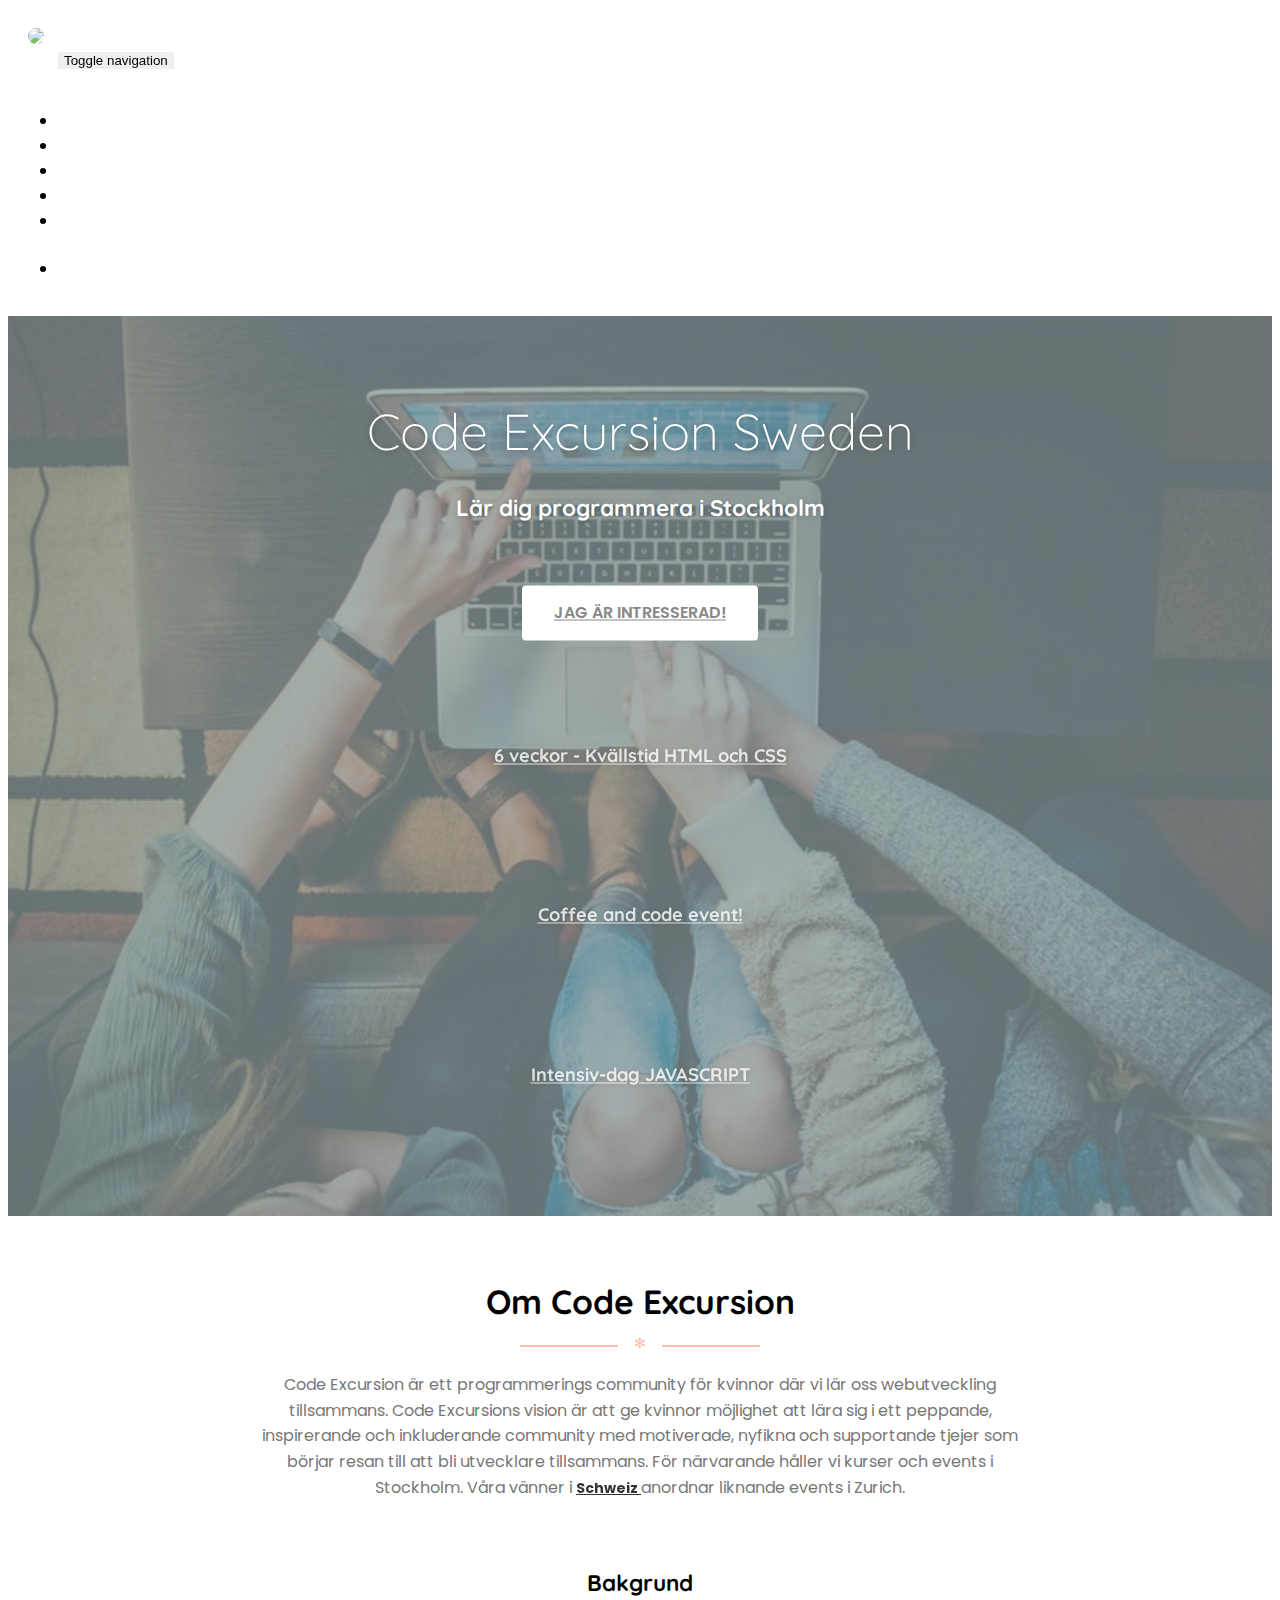
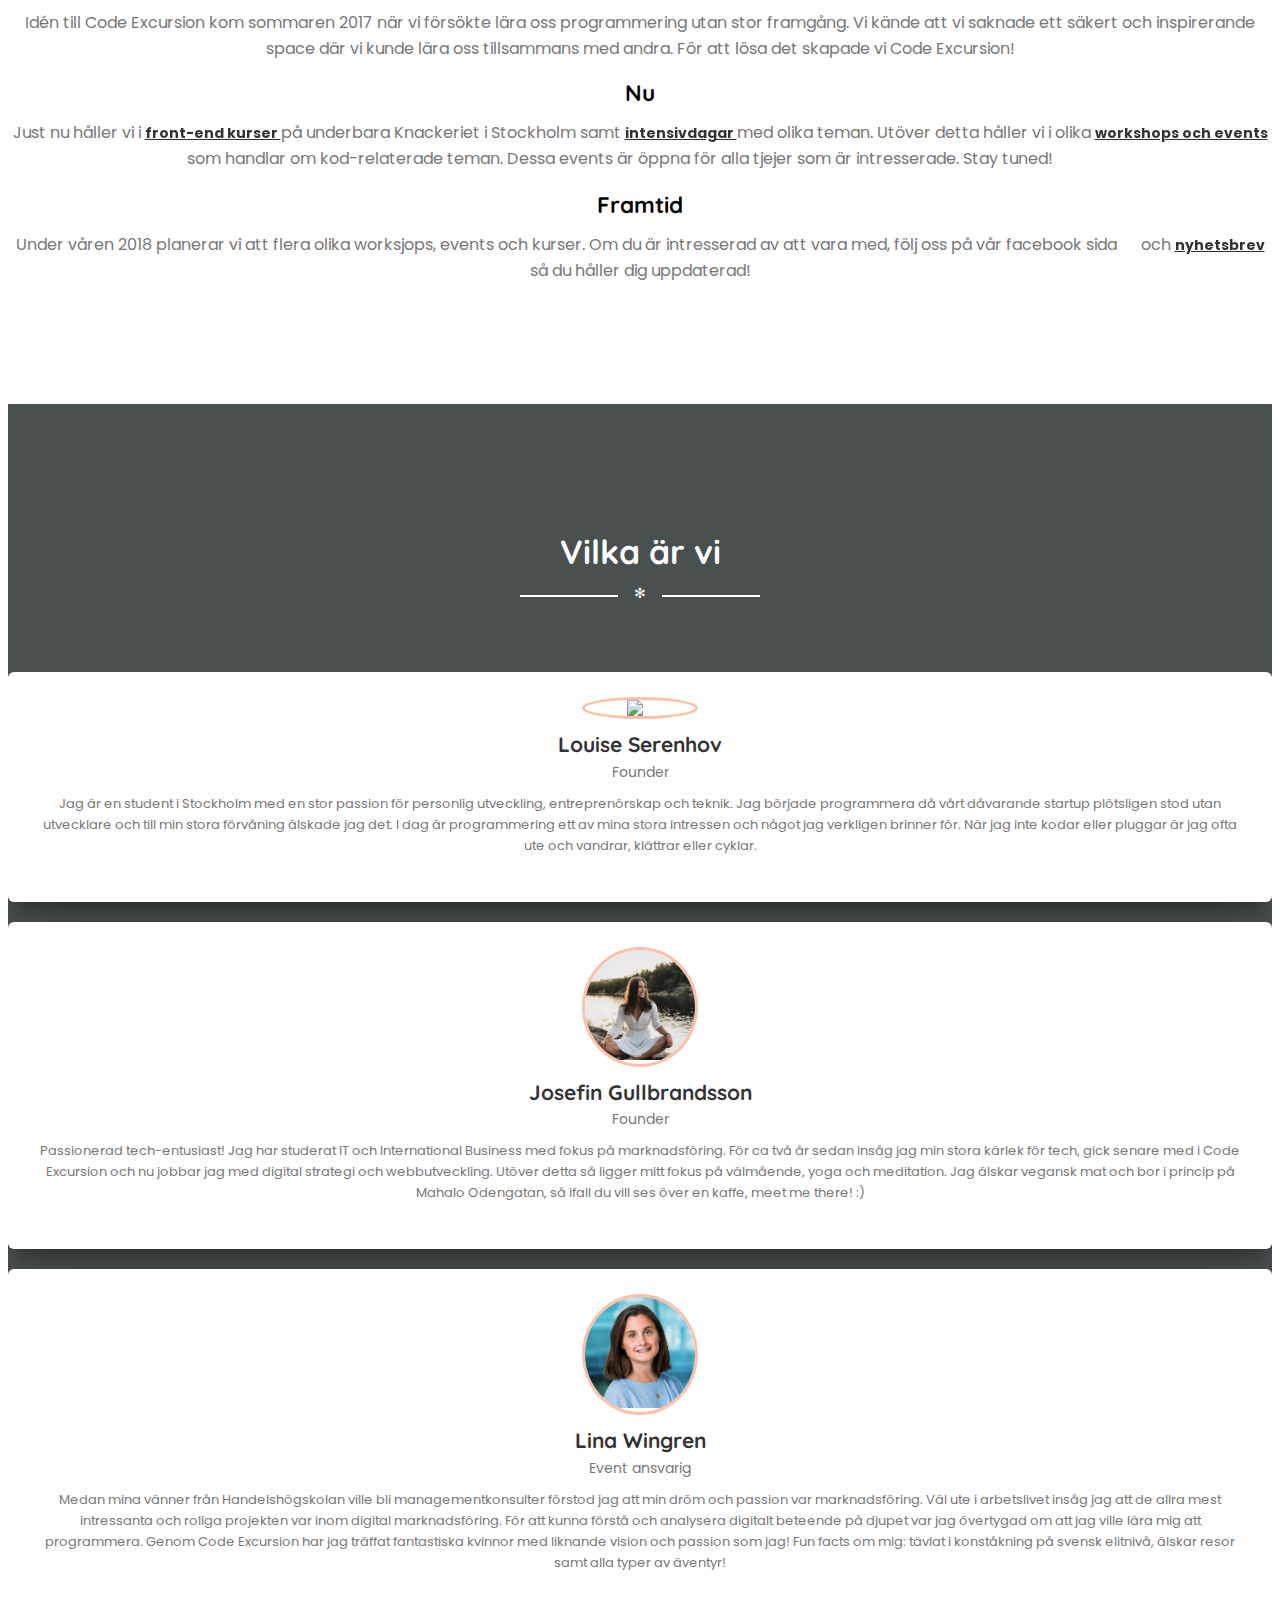
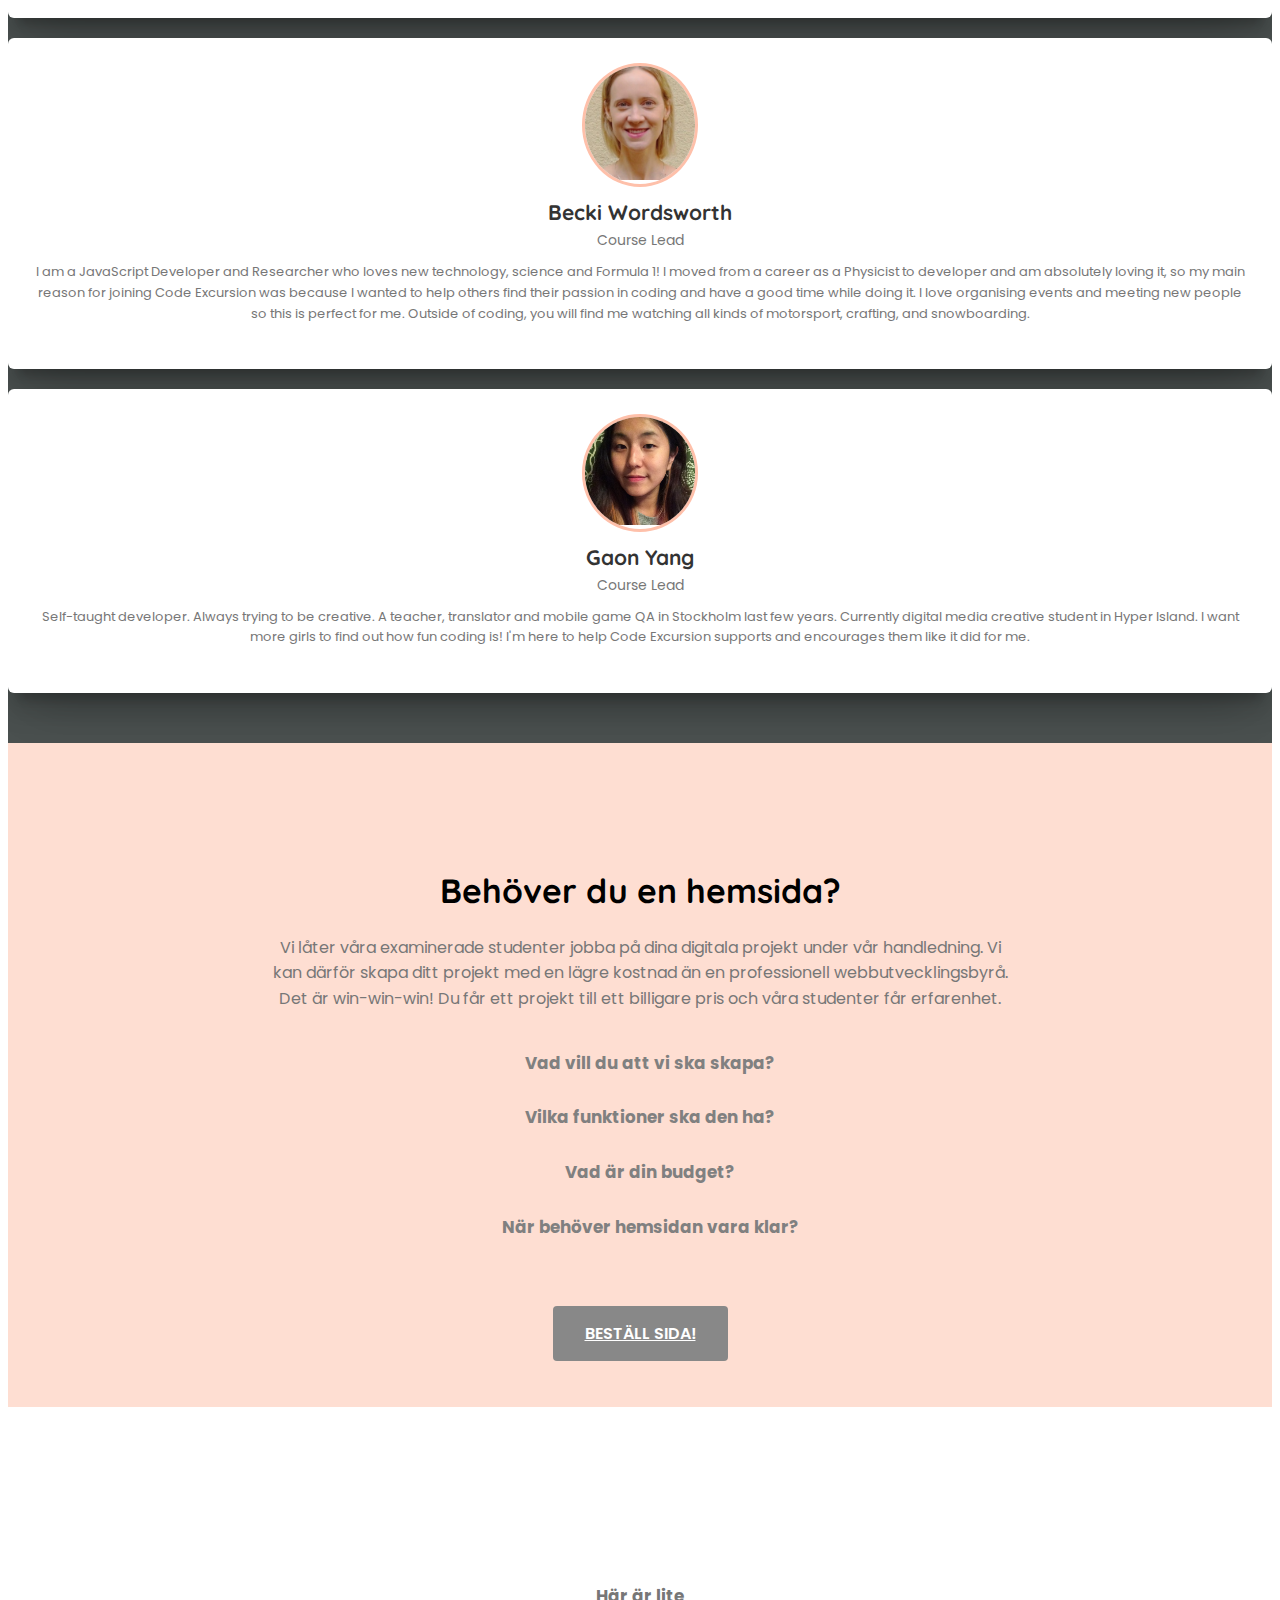
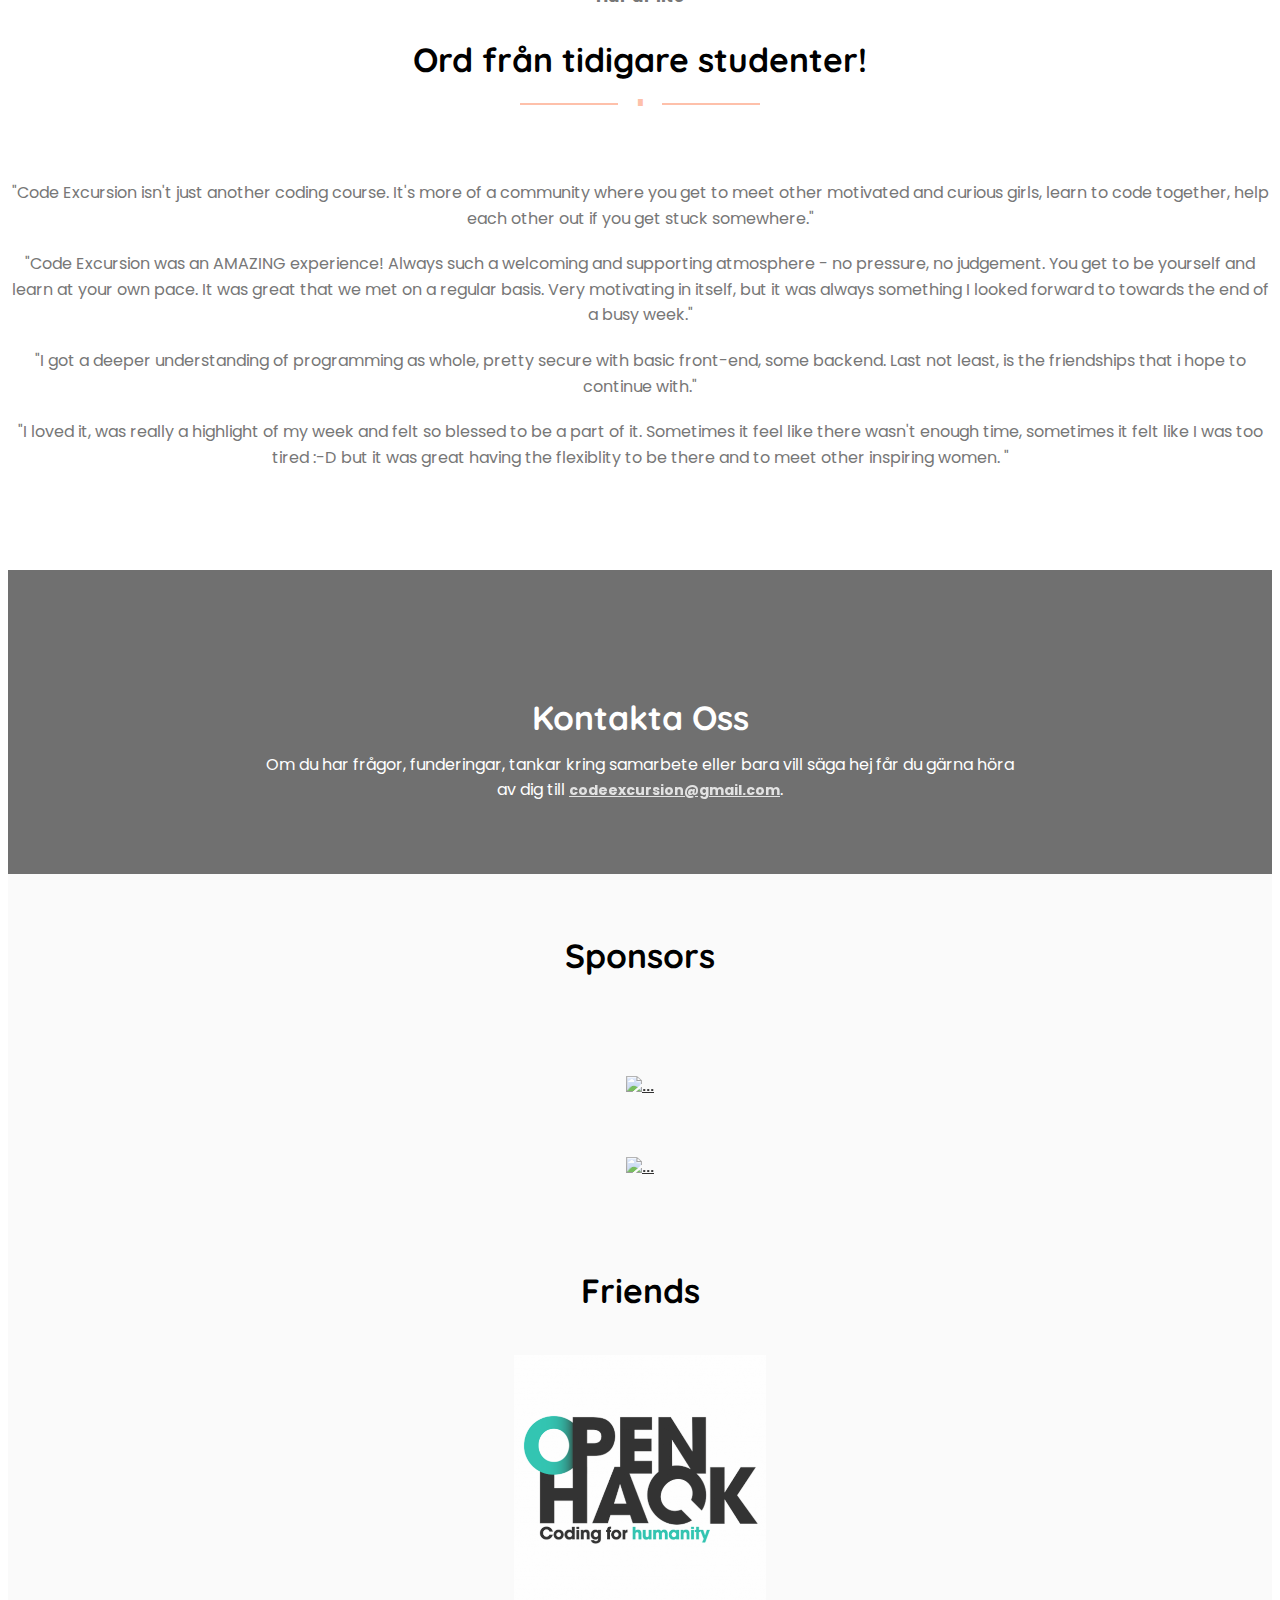
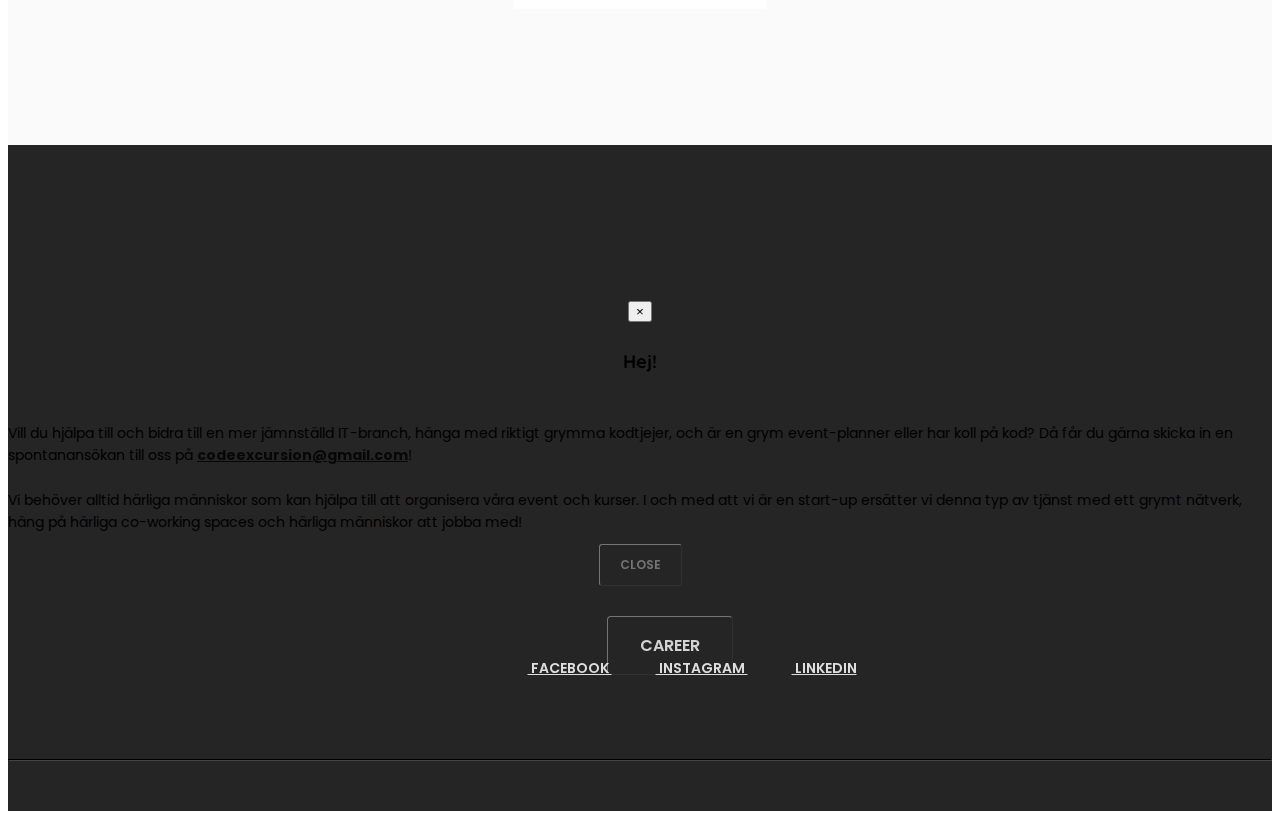
==== commit 93bc4c19: "profile updated" ====
--- a/index.html
+++ b/index.html
@@ -66,8 +66,8 @@
         }(document, 'script', 'facebook-jssdk'));</script>
 
     <!-- Your customer chat code -->
-    <div class="fb-customerchat" attribution="setup_tool" page_id="432981623768734" logged_in_greeting="Hi! So happy to have you here! 
-    Just let us know if you have any questions 🙂 " logged_out_greeting="So happy to have you here! 
+    <div class="fb-customerchat" attribution="setup_tool" page_id="432981623768734" logged_in_greeting="Hi! So happy to have you here!
+    Just let us know if you have any questions 🙂 " logged_out_greeting="So happy to have you here!
 Just let us know if you have any questions 🙂 ">
     </div>
     <a href="sitemap.xml"></a>
@@ -298,33 +298,6 @@
                                     </div>
 
 
-
-                                    <div class="col-md-6">
-                                        <div class="card card-member">
-                                            <div class="content">
-                                                <div class="avatar avatar-danger">
-                                                    <img alt="..." class="img-circle" src="assets/img/caroline.png" />
-                                                </div>
-                                                <div class="description">
-                                                    <h3 class="title">Caroline Hårdhammar</h3>
-                                                    <p class="small-text">Founder</p>
-                                                    <p class="description">Jag är i grunden ingenjör inom industriell ekonomi
-                                                        som insett att jag trivs bäst att jobba med frågor där människor,
-                                                        teknik och design möts. När jag började jobba med UX kände jag direkt
-                                                        att jag ville jag lära mig programmera för att verkligen förstå kärnan
-                                                        vid utveckling av digitala tjänster och produkter, och jag blev sen
-                                                        själv förvånad hur fast jag blev och hur roligt jag tyckte att det
-                                                        var! I övrigt älskar jag att åka skidor, surfa, chips, rabarberpaj
-                                                        och hundar!
-                                                    </p>
-                                                </div>
-                                            </div>
-                                        </div>
-                                    </div>
-
-                                </div>
-                                <div class="row">
-
                                     <div class="col-md-6">
                                         <div class="card card-member">
                                             <div class="content">
@@ -346,6 +319,11 @@
                                             </div>
                                         </div>
                                     </div>
+
+                                </div>
+                                <div class="row">
+
+
 
 
                                     <div class="col-md-6">
@@ -371,11 +349,57 @@
                                         </div>
                                     </div>
 
+                                    <div class="col-md-6">
+                                        <div class="card card-member">
+                                            <div class="content">
+                                                <div class="avatar avatar-danger">
+                                                    <img alt="..." class="img-circle" src="assets/img/becki.png" />
+                                                </div>
+                                                <div class="description">
+                                                    <h3 class="title">Becki Wordsworth</h3>
+                                                    <p class="small-text">Course Lead</p>
+                                                    <p class="description">I am a JavaScript Developer and Researcher
+                                                        who loves new technology, science and Formula 1! I moved from a
+                                                        career as a Physicist to developer and am absolutely loving it,
+                                                        so my main reason for joining Code Excursion was because I wanted
+                                                        to help others find their passion in coding and have a good time
+                                                        while doing it. I love organising events and meeting new people
+                                                        so this is perfect for me. Outside of coding, you will find me
+                                                        watching all kinds of motorsport, crafting, and snowboarding.
+                                                    </p>
+                                                </div>
+                                            </div>
+                                        </div>
+                                    </div>
+
 
                                 </div>
 
-
-                            </div>
+                                <div class="row">
+
+                                    <div class="col-md-6">
+                                        <div class="card card-member">
+                                            <div class="content">
+                                                <div class="avatar avatar-danger">
+                                                    <img alt="..." class="img-circle" src="assets/img/gaon.jpg" />
+                                                </div>
+                                                <div class="description">
+                                                    <h3 class="title">Gaon Yang</h3>
+                                                    <p class="small-text">Course Lead</p>
+                                                    <p class="description">Self-taught developer. Always trying to be creative.
+                                                         A teacher, translator and mobile game QA in Stockholm last few years.
+                                                        Currently digital media creative student in Hyper Island.
+                                                        I want more girls to find out how fun coding is! I'm here to help Code
+                                                        Excursion supports and encourages them like it did for me.
+                                                    </p>
+                                                </div>
+                                            </div>
+                                        </div>
+                                    </div>
+
+
+
+                                </div>
                         </div>
                     </div>
                 </div>
@@ -680,4 +704,4 @@
 <!--   file where we handle all the script from the Gaia - Bootstrap Template   -->
 <script type="text/javascript" src="assets/js/gaia.js"></script>
 
-</html>+</html>
